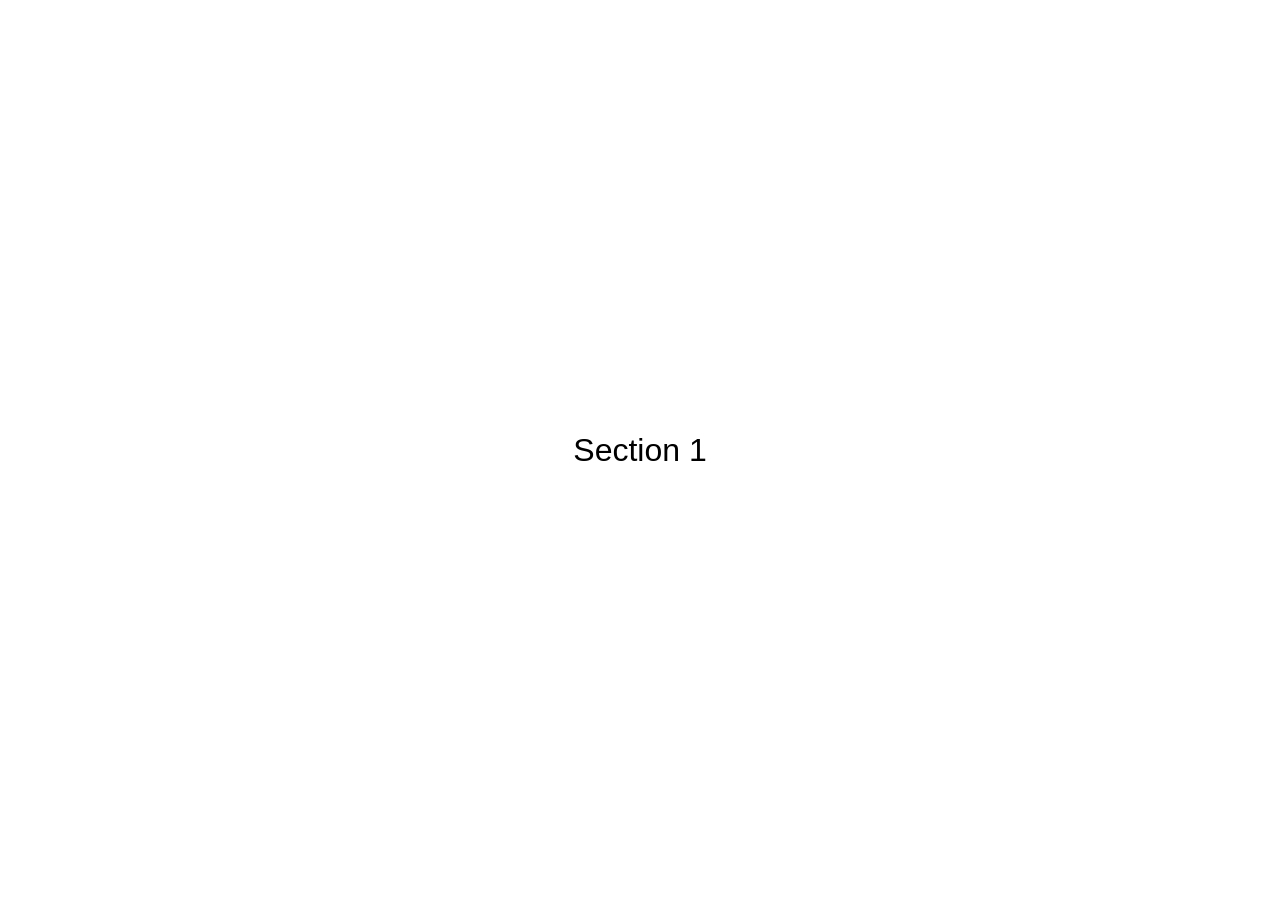
==== index.html @ 5cad7c81 "Add files via upload" ====
<!DOCTYPE html>
<html lang="en">
<head>
  <meta charset="UTF-8">
  <meta name="viewport" content="width=device-width, initial-scale=1.0">
  <title>Scroll Snap Demo</title>
  <link rel="stylesheet" href="css/index.css">
</head>
<body>

  <main class="container">
    <div class="section">Section 1</div>
    <div class="section">Section 2</div>
    <div class="section">Section 3</div>
    <div class="section">Section 4</div>
    <div class="section">Section 5</div>
  </main>

</body>
</html>
---- css/index.css ----
* {
  margin: 0;
  padding: 0;
  box-sizing: border-box;
}

html, body {
  height: 100%;
  overflow: hidden;
}

.container {
  height: 100vh;
  overflow-y: scroll;
  scroll-snap-type: y mandatory;
  scroll-behavior: smooth;
}

.section {
  height: 100vh;
  width: 100vw;
  scroll-snap-align: start;
  scroll-snap-stop: always;
  display: flex;
  align-items: center;
  justify-content: center;
  font-size: 2rem;
  font-family: sans-serif;
}
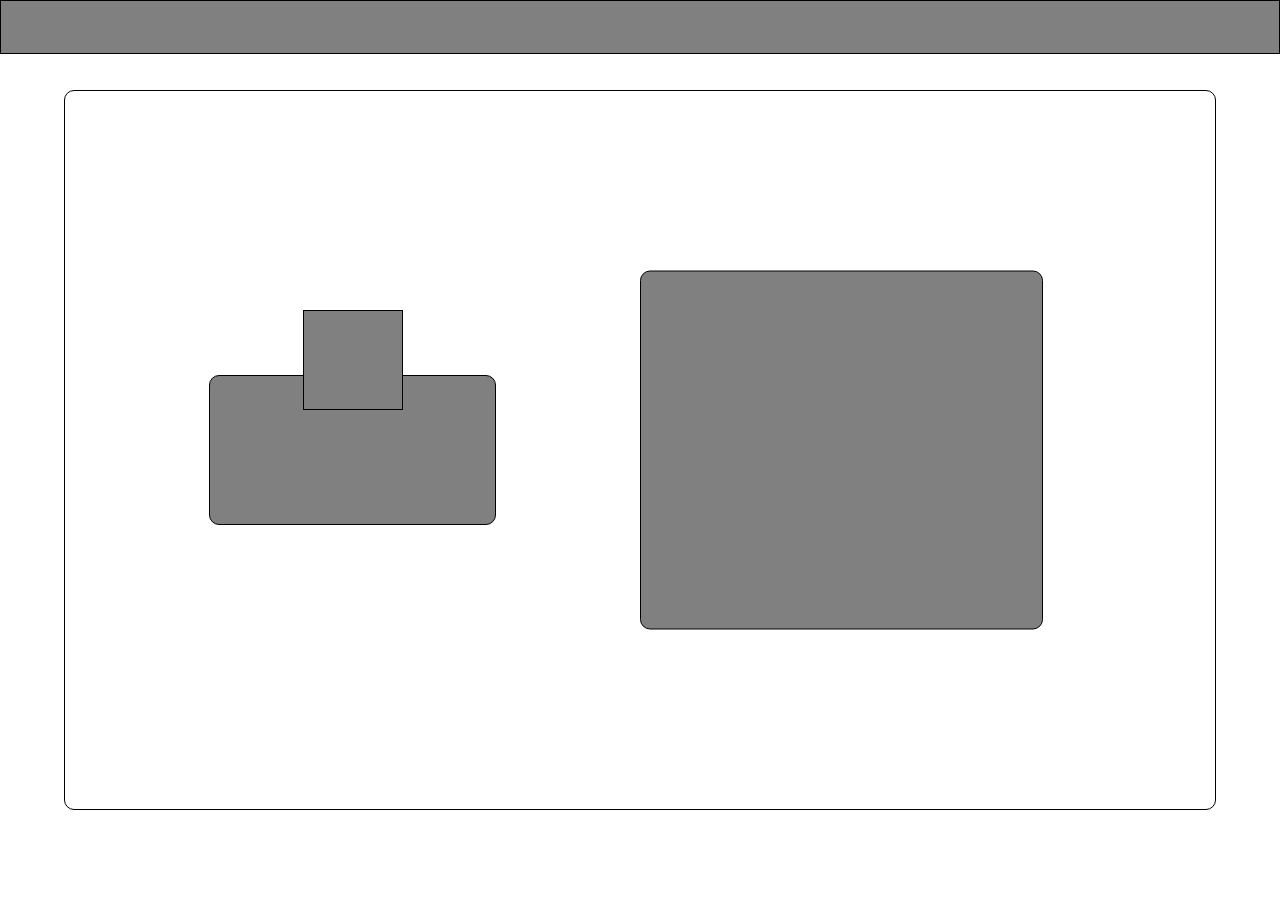
==== commit ceb1e545: "ADDED WIREFRAMING" ====
--- a/index.html
+++ b/index.html
@@ -5,15 +5,154 @@
   <meta name="viewport" content="width=device-width, initial-scale=1.0">
   <title>Scroll Snap Demo</title>
   <link rel="stylesheet" href="css/index.css">
+  <link rel="stylesheet" href="css/playground.css">
 </head>
 <body>
 
+  <!-- header -->
+  <div class="header"></div>
+
   <main class="container">
-    <div class="section">Section 1</div>
-    <div class="section">Section 2</div>
-    <div class="section">Section 3</div>
-    <div class="section">Section 4</div>
-    <div class="section">Section 5</div>
+
+    <!-- section 1 - the game -->
+    <div class="section">
+      <div class="section-child">
+      <div class="section-grid-half">  
+        <div class="section1-left">
+          <div class="game-title"></div>
+          <div class="game-icon"></div>
+        </div>
+
+        <div class="section1-right">
+          <div class="game-textarea"></div>
+          
+
+        </div>
+
+      </div>
+      </div>
+    </div>
+
+    <!-- section 2 - trailer -->
+    <div class="section">
+      <div class="section-child">
+      <div class="section-grid-whole">
+        
+          <div class="section2-title"></div>
+
+          <div class="trailer-vid"></div>
+          
+
+      </div>
+      </div>
+    </div>
+
+    <!-- section 3 -  --> 
+    <!-- CLEAR THE HORDE -->
+    <!-- MEDIA OF ENEMIES  -->
+    <!-- SMASH< DASH, ATTACK,  -->
+    <div class="section">
+      <div class="section-child">
+        <div class="section-grid-half">
+
+          <div class="section3-left">
+              <div class="section3-title"></div>
+              <div class="section3-media"></div>
+          </div>
+
+          <div class="section3-right">
+              <div class="container-buttons">
+                  <div class="buttons"></div>
+                  <div class="buttons"></div>
+                  <div class="buttons"></div>
+                  <div class="buttons"></div>
+                  <div class="buttons"></div>
+              </div>
+          </div>
+
+        </div>
+      </div>
+    </div>
+
+    <!-- FORGE YOUR BUILD -->
+    <!-- MEDIA OF UPGRADES, and menu upgrade -->
+    <div class="section">
+      <div class="section-child">
+        <div class="section-grid-half">
+
+          <div class="section4-left">
+
+            <div class="section3-title"></div>
+              <div class="section3-media"></div>
+
+          </div>
+
+          <div class="section4-right">
+          
+              <div class="container-buttons">
+                  <div class="buttons"></div>
+                  <div class="buttons"></div>
+                  <div class="buttons"></div>
+              </div>
+          
+          </div>
+
+        </div>
+      </div>
+
+    </div>
+
+    <!-- BEAT UP THE BOSS -->
+    <!-- MEDIA OF BOSS INTRODUCITON -->
+    <div class="section">
+      <div class="section-child">
+        <div class="section-grid-half">
+
+          <div class="section5-left">
+
+            <div class="section3-title"></div>
+            <div class="section3-media"></div>
+
+          </div>
+
+          
+
+          <div class="section5-right">
+            <div class="container-buttons">
+                  <div class="buttons"></div>
+                  <div class="buttons"></div>
+                  <div class="buttons"></div>
+            </div>
+          </div>
+
+        </div>
+      </div>
+    </div>
+
+    <!-- section 4 - MINIGAME -->
+    <div class="section">
+      <div class="section-child">
+        <div class="minigame-container">
+          <div class="minigame">
+          <!-- ATTACKS -->
+
+          <!-- START BUTTON -->
+          </div>
+        </div>
+      </div>
+    </div>
+
+    <!-- footer sect -->
+    <div class="section">
+      <div class="section-child">
+        <div class="footer-parent">
+          <div class="footer-middle"></div>
+
+
+        </div>
+
+      </div>
+    </div>
   </main>
 
 </body>
--- a/css/playground.css
+++ b/css/playground.css
@@ -0,0 +1,311 @@
+
+
+/* t abbrev */
+.t-round{
+    border-radius: 100%;
+
+    position: relative;
+    top: 80%;
+    left: 50%;
+
+    width: 10%;
+    height: 10%;
+    background-color: rgb(69, 107, 140);
+
+    grid-column-start: 1;
+}
+
+.section-child{
+    width: 90%;
+    height: 80%;
+
+    
+    border: 1px solid black;
+    border-radius: 10px;
+
+}
+
+.section-grid-half{
+    height: 100%;
+    width: 100%;
+    display: grid;
+    grid-template-columns: repeat(2, 1fr);
+}
+
+.section-grid-whole{
+    height: 100%;
+    width: 100%;
+
+    overflow: hidden;
+
+    display: grid;
+    grid-template-rows: 100px auto;
+    
+}
+
+.header{
+    position: fixed;
+    top: 0;
+    z-index: 10;
+
+    height: 6vh;
+    width: 100%;
+    
+    background-color: gray;
+    border: 1px solid black;
+    border-radius: 0px;
+}
+
+.section1-left{
+    grid-column-start: 1;
+
+    display: grid;
+    grid-template-rows: 1fr repeat(2,2fr) 1fr;
+    grid-template-columns: 1fr repeat(1,2fr) 1fr;
+}
+
+.game-icon{
+    position: relative;
+    z-index: 5;
+
+    width: 100px;
+    height: 100px;
+    background-color: gray;
+    border: 1px solid black;
+
+    justify-self: center;
+    align-self: center;
+
+    transform: translateY(30%);
+
+    /* S: R / C. E: R, C*/
+    grid-area: 2 / 2 / 3 / 3;
+}
+
+.game-title{
+    position: relative;
+
+    width: 100%;
+    height: 150px;
+
+    background-color: gray;
+    border: 1px solid black;
+    border-radius: 10px;
+
+    align-self: center;
+    justify-self: center;
+
+    transform: translateY();
+
+    /* S: R / C. E: R, C*/
+    grid-area: 2 / 2 / 4 / 3;
+}
+
+.section1-right{
+    grid-column-start: 2;
+
+
+}
+
+.game-textarea{
+
+    /* ALIGN CENTER NOT WORKING */
+    position: relative;
+
+    width: 70%;
+    height: 50%;
+
+    background-color: gray;
+    border: 1px solid black;
+    border-radius: 10px;
+
+    justify-self: center;
+    align-self: center;
+
+    transform: translateY(50%);
+}
+
+/* sect 2 */
+.section2-title{
+    position: relative;
+    top: 10%;
+    left: 1%;
+
+    width: 200px;
+    height: 80px;
+
+    background-color: gray;
+    border: 1px solid black;
+    border-radius: 10px;
+
+    grid-row-start: 1;
+}
+
+.trailer-vid{
+    position: relative;
+
+    width: 640px;
+    height: 360px;
+
+    background-color: gray;
+    border: 1px solid black;
+    border-radius: 10px;
+    transform: translateY(-10%);
+
+    justify-self: center;
+    align-self: center;
+
+    grid-row-start: 2;
+
+    /* 
+    1280×720
+    640×360
+    */
+}
+
+/* SECTION 3 */
+.section3-left{
+    grid-column-start: 1;
+
+    display: grid;
+    grid-template-rows: 100px auto;
+}
+
+.section3-title{
+    position: relative;
+    top: 10%;
+    left: 1%;
+
+    width: 200px;
+    height: 80px;
+
+    background-color: gray;
+    border: 1px solid black;
+    border-radius: 10px;
+
+    grid-row-start: 1;
+}
+
+.section3-media{
+    position: relative;
+
+    width: 70%;
+    height: 70%;
+
+    background-color: gray;
+    border: 1px solid black;
+    border-radius: 10px;
+
+    justify-self: center;
+    align-self: center;
+
+    grid-row-start: 2;
+
+}
+
+.section3-right{
+    grid-column-start: 2;
+
+    justify-content: center;
+    align-content: center;
+
+}
+
+.container-buttons{
+    width: 80%;
+    height: 80%;
+
+    /* background-color: gray; */
+    border: 1px solid black;
+    border-radius: 10px;
+
+    justify-self: center;
+    align-self: center;
+
+    display: flex;
+    
+    flex-direction: column;
+    justify-content: space-around;
+    align-items: center;
+    
+    
+    
+}
+
+.buttons{
+    width: 90%;
+    height: 15%;
+
+    background-color: gray;
+    border: 1px solid black;
+    border-radius: 10px;
+}
+
+.section4-left{
+    grid-column-start: 1;
+
+
+    display: grid;
+    grid-template-rows: 100px auto;
+
+}
+
+.section4-right{
+
+    grid-column-start: 2;
+
+    justify-content: center;
+    align-content: center;
+
+}
+
+.section5-left{
+    grid-column-start: 1;
+
+
+    display: grid;
+    grid-template-rows: 100px auto;
+}
+
+.section5-right{
+
+    grid-column-start: 2;
+
+    justify-content: center;
+    align-content: center;
+
+}
+.minigame-container{
+    width: 100%;
+    height: 100%;
+
+    display: flex;
+    justify-content: center;
+    align-items: center;
+}
+.minigame{
+    width: 70%;
+    height: 70%;
+
+    background-color: gray;
+    border: 1px solid black;
+    border-radius: 10px;
+
+}
+.footer-parent{
+    width: 100%;
+    height: 100%;
+
+    display: grid;
+    grid-template-rows: repeat(3, 1fr);
+}
+
+.footer-middle{
+    width: 100%;
+
+    background-color: gray;
+    border: 1px solid black;
+    border-radius: 10px;
+
+    grid-row-start: 2;
+}
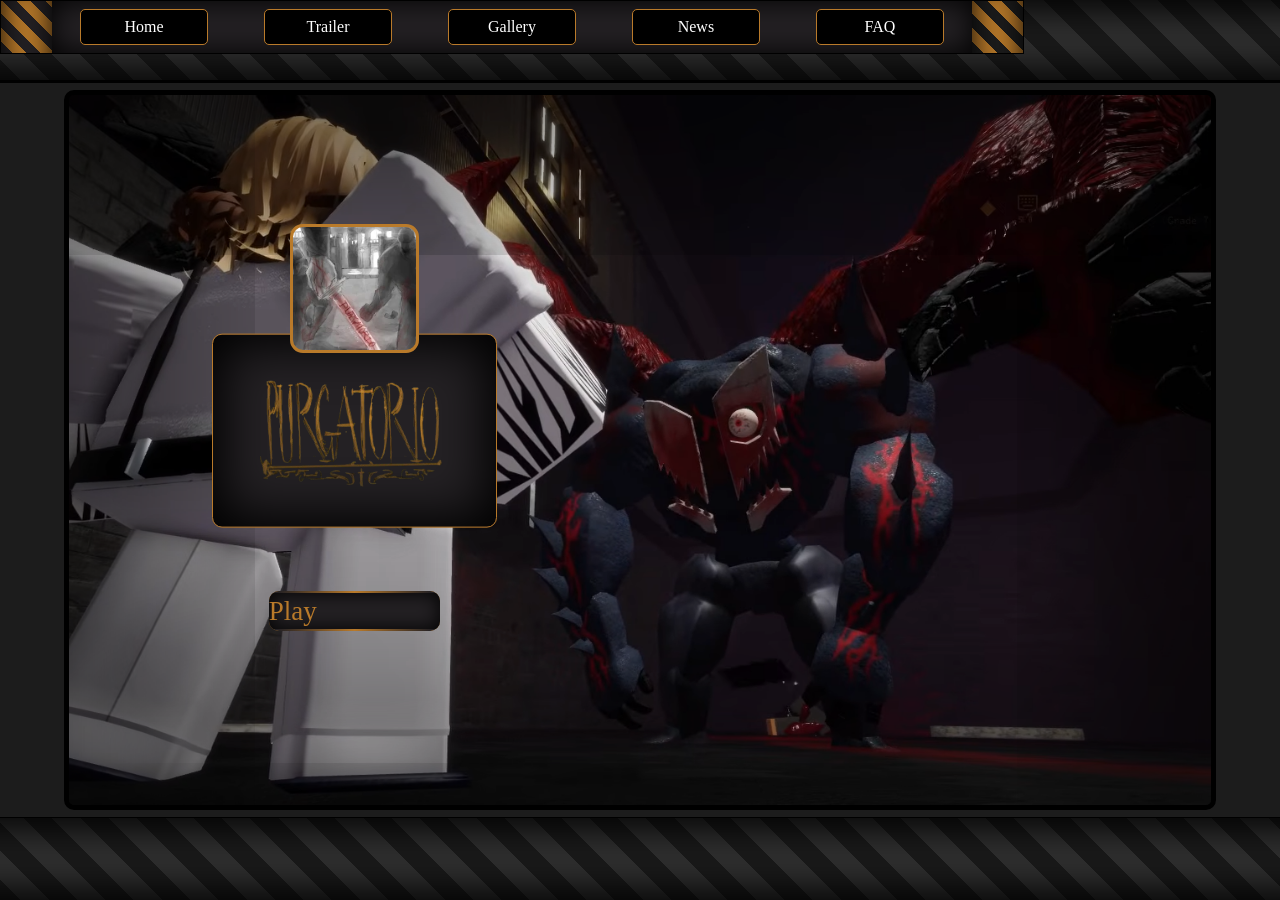
==== commit c230d2fd: "update links" ====
--- a/index.html
+++ b/index.html
@@ -1,159 +1,144 @@
-<!DOCTYPE html>
+<!doctype html>
 <html lang="en">
-<head>
-  <meta charset="UTF-8">
-  <meta name="viewport" content="width=device-width, initial-scale=1.0">
-  <title>Scroll Snap Demo</title>
-  <link rel="stylesheet" href="css/index.css">
-  <link rel="stylesheet" href="css/playground.css">
-</head>
-<body>
+  <head>
+    <meta charset="UTF-8" />
+    <meta name="viewport" content="width=device-width, initial-scale=1.0" />
+    <title>Document</title>
+    <link rel="stylesheet" href="css/index.css" />
+    <link rel="stylesheet" href="css/grid.css" />
+    <link rel="stylesheet" href="css/grid2.css" />
+    <link rel="stylesheet" href="css/grid3.css" />
+    <link rel="stylesheet" href="css/headhead.css" />
+    <link rel="stylesheet" href="css/border-front.css" />
+  </head>
+  <body>
+    <!-- <div class="border-front-left"></div>
+    <div class="border-front-right"></div> -->
+    <div class="border-front-top"></div>
+    <div class="border-front-bot"></div>
 
-  <!-- header -->
-  <div class="header"></div>
-
-  <main class="container">
-
-    <!-- section 1 - the game -->
-    <div class="section">
-      <div class="section-child">
-      <div class="section-grid-half">  
-        <div class="section1-left">
-          <div class="game-title"></div>
-          <div class="game-icon"></div>
-        </div>
-
-        <div class="section1-right">
-          <div class="game-textarea"></div>
-          
-
-        </div>
-
-      </div>
+    <div class="header">
+      <div class="side-warning"></div>
+      <div class="side-warning2"></div>
+      <div class="header-middle">
+        <a class="header-nav" href="index2.html">Home</a>
+        <a class="header-nav" href="trailer.html">Trailer</a>
+        <a class="header-nav" href="">Gallery</a>
+        <a class="header-nav" href="news.html">News</a>
+        <a class="header-nav" href="faq.html">FAQ</a>
       </div>
     </div>
 
-    <!-- section 2 - trailer -->
-    <div class="section">
-      <div class="section-child">
-      <div class="section-grid-whole">
-        
-          <div class="section2-title"></div>
+    <main class="container">
+      <!-- section 1 - the game -->
+      <div class="section">
+        <div class="crop img1 inner-section">
+          <!-- HALF 1 -->
+          <div class="half grid-hero">
+            <div class="game-icon"></div>
+            <div class="game-title"><div class="game-title-img"></div></div>
 
-          <div class="trailer-vid"></div>
-          
-
-      </div>
-      </div>
-    </div>
-
-    <!-- section 3 -  --> 
-    <!-- CLEAR THE HORDE -->
-    <!-- MEDIA OF ENEMIES  -->
-    <!-- SMASH< DASH, ATTACK,  -->
-    <div class="section">
-      <div class="section-child">
-        <div class="section-grid-half">
-
-          <div class="section3-left">
-              <div class="section3-title"></div>
-              <div class="section3-media"></div>
+            <a
+              class="game-enter-base"
+              href="https://www.roblox.com/games/83253022812373/PURGATORIO"
+              target="_blank"
+            >
+              <div class="blur-gradient"></div>
+              <div class="paint-over">
+                <p>Play</p>
+              </div>
+              <div class="blur-gradient"></div>
+            </a>
           </div>
 
-          <div class="section3-right">
-              <div class="container-buttons">
-                  <div class="buttons"></div>
-                  <div class="buttons"></div>
-                  <div class="buttons"></div>
-                  <div class="buttons"></div>
-                  <div class="buttons"></div>
-              </div>
-          </div>
+          <!-- HALF 1 -->
+          <!-- <div class="half grid-hero2">
+            <div class="description-base">
+                
+                <div class="blur-gradient-white"></div>
+                <div class="description">
+                    <p>Purgatorio is an action RPG on Roblox, which takes inspiration from Project Moon and their games. The games focus is mainly on PvE with a strong emphasis on co-op, though working solo is possible. You will fulfill your duties as a "Fixer" either alone or with a group, though working jobs takes time. And when enough time passes your office will be forced to pay their taxes. Failing to pay said taxes will result in dire consequences.</p>
+                </div>
+                <div class="blur-gradient-white"></div>
+                </div>
 
-        </div>
-      </div>
-    </div>
-
-    <!-- FORGE YOUR BUILD -->
-    <!-- MEDIA OF UPGRADES, and menu upgrade -->
-    <div class="section">
-      <div class="section-child">
-        <div class="section-grid-half">
-
-          <div class="section4-left">
-
-            <div class="section3-title"></div>
-              <div class="section3-media"></div>
-
-          </div>
-
-          <div class="section4-right">
-          
-              <div class="container-buttons">
-                  <div class="buttons"></div>
-                  <div class="buttons"></div>
-                  <div class="buttons"></div>
-              </div>
-          
-          </div>
-
+        </div> -->
         </div>
       </div>
 
-    </div>
+      <!-- section 2 - gameplay -->
+      <div class="section">
+        <div class="crop img2 inner-section">
+          <!-- USE JS SCRIPT -->
+          <div class="half grid-gameplay">
+            <div class="motif-grid-1">
+              <div class="motif-chain"></div>
+            </div>
 
-    <!-- BEAT UP THE BOSS -->
-    <!-- MEDIA OF BOSS INTRODUCITON -->
-    <div class="section">
-      <div class="section-child">
-        <div class="section-grid-half">
+            <div class="page-name-grid">
+              <!-- <div class="warning-sign"></div> -->
+              <div class="page-text"><p>Gameplay</p></div>
+              <div class="line"></div>
+            </div>
 
-          <div class="section5-left">
+            <div class="button-left"></div>
 
-            <div class="section3-title"></div>
-            <div class="section3-media"></div>
+            <div class="Main-topic"><p>START AN OFFICE</p></div>
 
-          </div>
-
-          
-
-          <div class="section5-right">
-            <div class="container-buttons">
-                  <div class="buttons"></div>
-                  <div class="buttons"></div>
-                  <div class="buttons"></div>
+            <div class="gameplay-video-container">
+              <div class="video-inner">
+                <video autoplay muted src="img/py-La-office.mp4"></video>
+                <video src=""></video>
+                <video src=""></video>
+              </div>
             </div>
           </div>
 
-        </div>
-      </div>
-    </div>
+          <!-- OTHER HALF -->
+          <div class="half grid-gameplay-2">
+            <div class="gameplay-image">
+              <div class="gameplay-image-inner"></div>
+            </div>
 
-    <!-- section 4 - MINIGAME -->
-    <div class="section">
-      <div class="section-child">
-        <div class="minigame-container">
-          <div class="minigame">
-          <!-- ATTACKS -->
+            <div class="gameplay-text">
+              <p>and rise the ranks through commissions</p>
+            </div>
 
-          <!-- START BUTTON -->
+            <div class="motif-grid-2">
+              <div class="motif-chain-2"></div>
+            </div>
+
+            <div class="button-right"></div>
           </div>
         </div>
       </div>
-    </div>
 
-    <!-- footer sect -->
-    <div class="section">
-      <div class="section-child">
-        <div class="footer-parent">
-          <div class="footer-middle"></div>
+      <!-- section 3 -  -->
+      <!-- CLEAR THE HORDE -->
 
+      <div class="section">
+        <div class="img3 inner-section">
+          <!-- USE JS SCRIPT -->
+          <div class="whole grid-world">
+            <div class="page-name-grid2">
+              <!-- <div class="warning-sign"></div> -->
+              <div class="page-text2"><p>Augment</p></div>
+              <div class="line2"></div>
+            </div>
+            <div class="splice-container">
+              <div class="splice1 default"></div>
+              <div class="splice2 default"></div>
+              <div class="splice3 default"></div>
+              <div class="splice1-text"><p>STORE</p></div>
+              <div class="splice2-text"><p>SKILL</p></div>
+              <div class="splice3-text"><p>MERCS</p></div>
+            </div>
+          </div>
+        </div>
+      </div>
 
-        </div>
-
-      </div>
-    </div>
-  </main>
-
-</body>
-</html>+      <!-- footer sect -->
+      <div class="section"></div>
+    </main>
+  </body>
+</html>
--- a/css/index.css
+++ b/css/index.css
@@ -3,6 +3,7 @@
   padding: 0;
   box-sizing: border-box;
 }
+
 
 html, body {
   height: 100%;
@@ -17,6 +18,8 @@
 }
 
 .section {
+  margin-top: 0;
+  margin-bottom: 0;
   height: 100vh;
   width: 100vw;
   scroll-snap-align: start;
@@ -26,4 +29,7 @@
   justify-content: center;
   font-size: 2rem;
   font-family: sans-serif;
-}+}
+
+
+html, body, .your-scroll-container { overflow-anchor: none; }
--- a/css/grid.css
+++ b/css/grid.css
@@ -0,0 +1,337 @@
+:root {
+  --color1: #b97a2a;
+  --purple: #242124;
+  --grey1: #1c1c1c;
+  --grey2: #323232;
+  --black: #000000;
+  --white: #ffffff;
+  --accent-red: #2b0000;
+  /* translate */
+  /* l
+    r
+    u
+    s */
+  --tr-left: 100%;
+  --tr-right: 100%;
+  --tr-up: 100%;
+  --tr-down: 100%;
+}
+
+.crop {
+  overflow: hidden;
+}
+
+body {
+  margin: 0;
+  background-color: var(--grey1);
+
+  /* background: repeating-linear-gradient(
+    45deg,
+    var(--grey1),
+    var(--grey1) 10px,
+    var(--grey2) 10px,
+    var(--grey2) 20px
+); */
+}
+
+* {
+  transition-duration: 1s;
+}
+.inner-section {
+  display: flex;
+
+  width: 90%;
+  height: 80%;
+
+  border: 5px solid var(--black);
+  border-radius: 10px;
+
+  display: g;
+  box-shadow: 0px 0px 500px 30px var(--black) inset;
+}
+
+.half {
+  height: 100%;
+  width: 50%;
+}
+
+/* SECTION 1 */
+
+.grid-hero {
+  display: grid;
+  grid-template-rows: 1fr [iconn] 1fr [tittle] 1.5fr [Enter] 1fr 1fr;
+}
+
+.game-icon {
+  position: relative;
+  z-index: 2;
+  justify-self: center;
+
+  grid-row-start: iconn;
+  aspect-ratio: 1/1;
+  max-height: fit-content;
+
+  background-image: url("../img/Purgatorio-Wiki-Icon.webp");
+  background-size: cover;
+  background-repeat: no-repeat;
+  background-position: center;
+
+  border: 3px solid var(--color1);
+  border-radius: 10%;
+}
+
+.game-title {
+  position: relative;
+  z-index: 1;
+  justify-self: center;
+
+  grid-row: tittle;
+
+  width: 50%;
+  height: 100%;
+  background-color: var(--purple);
+  border-radius: 10px;
+  border: 1px solid var(--color1);
+
+  box-shadow: 0px -0px 50px 10px var(--black) inset;
+
+  transform: translateY(-10%);
+
+  align-content: center;
+}
+
+.game-title > p {
+  color: var(--color1);
+  justify-self: center;
+}
+
+.game-title-img {
+  width: 100%;
+  height: 100%;
+  background-size: 25vh;
+  background-image: url(../img/py-title-removebg-preview.png);
+
+  background-position: center;
+  background-repeat: no-repeat;
+}
+
+.game-title-img > img {
+}
+
+/* warning base */
+.game-enter-base {
+  text-decoration: none;
+  position: relative;
+  z-index: 1;
+  justify-self: center;
+  align-self: center;
+
+  width: 30%;
+  height: 60%;
+  max-height: 40px;
+  background-color: var(--color1);
+  border-radius: 10px;
+
+  grid-row: Enter;
+
+  display: grid;
+  grid-template-rows: 2px 1fr 2px;
+  overflow: hidden;
+
+  transition-duration: 0.3s;
+}
+
+.game-enter-base:hover {
+  height: 70%;
+  max-height: 60px;
+}
+.game-enter-base:hover > .paint-over {
+  background-color: var(--accent-red);
+}
+
+.blur-side {
+  position: relative;
+  z-index: 3;
+  justify-self: center;
+  align-self: center;
+
+  height: 95%;
+  width: 100%;
+
+  background-color: transparent;
+}
+
+.blur-gradient {
+  background-image: linear-gradient(
+    90deg,
+    var(--purple) 5%,
+
+    var(--color1),
+    var(--purple) 95%
+  );
+}
+
+.paint-over {
+  transition-duration: 0.1s;
+  background-color: var(--purple);
+  grid-row: 2 / 2;
+  align-content: center;
+  box-shadow: 0px -0px 20px 0px var(--black) inset;
+}
+
+.paint-over > p {
+  font-size: 3vh;
+  justify-self: center;
+  align-self: center;
+  font-family: "Times New Roman", Times, serif;
+  color: var(--color1);
+}
+
+.grid-hero2 {
+  display: grid;
+
+  grid-template-columns: 1fr [c-mid]5fr 1fr;
+  grid-template-rows: 1fr [r-mid]5fr 1fr;
+}
+/* OTHER HALF */
+
+.description-base {
+  grid-row-start: r-mid;
+  grid-column-start: c-mid;
+
+  background-color: var(--grey1);
+  border-radius: 10px;
+  overflow: hidden;
+  box-shadow: 0px -0px 100px 0px var(--black) inset;
+
+  display: grid;
+  grid-template-rows: 2px 1fr 2px;
+}
+
+.description {
+  justify-content: center;
+  align-content: center;
+  padding-left: 0.5em;
+  padding-right: 0.5em;
+}
+
+.description > p {
+  grid-row-start: 2;
+  padding: 1em;
+  font-size: 2.5vh;
+
+  font-family: Georgia, serif;
+  font-style: italic;
+  color: var(--white);
+}
+
+.description-base {
+}
+
+.blur-gradient-white {
+  background-image: linear-gradient(
+    90deg,
+    var(--grey1) 5%,
+
+    var(--white),
+    var(--grey1) 95%
+  );
+}
+
+.paint-over-description {
+}
+
+/* text */
+
+/* IMG */
+
+.unfilter {
+  filter: brightness(-50%);
+}
+
+.img1 {
+  background-image: url(../img/ActionPoint.png);
+  background-position: center;
+  background-size: 100%;
+  background-size: cover;
+}
+
+.img2 {
+  background-image: url(../img/py-office-img-bg.png);
+  background-position: center;
+  background-size: 100%;
+  background-size: cover;
+}
+
+.img3 {
+  background-image: url(../img/BACKGROUNDTEST.png);
+  background-position: center;
+  background-size: 150%;
+  background-size: cover;
+}
+
+.img4 {
+  background-image: url(../img/py-limbo-bg.png);
+  background-position: center;
+  background-size: 100%;
+  background-size: cover;
+}
+
+/* end of images */
+
+/* MISCALANOUS */
+
+/* .shift{
+    transform: translateY(2vh);
+} */
+
+.tg {
+  /* text gradient */
+
+  /* 1. Define the gradient background */
+  background: linear-gradient(0deg, var(--accent-red), var(--color1));
+
+  /* 2. Clip the background to the text characters */
+  background-clip: text;
+  -webkit-background-clip: text;
+  font-weight: bold;
+
+  /* 3. Make the text transparent to show the gradient beneath */
+  color: transparent;
+  -webkit-text-fill-color: transparent;
+
+  /* Optional: Ensures the block wraps tightly around the text */
+}
+
+/* ENd of miscalanos */
+
+/* END OF SECTION 1 */
+
+/* SECTION 2 */
+
+/* end of section 2 */
+
+@media screen and (max-width: 1024px) {
+  .inner-section {
+    display: block;
+  }
+
+  .half {
+    height: 50%;
+    width: 100%;
+  }
+
+  .description > p {
+    font-size: 2vh;
+  }
+
+  .game-title-img {
+    width: 100%;
+    height: 100%;
+    background-size: 16vh;
+    background-image: url(../img/py-title-removebg-preview.png);
+
+    background-position: center;
+    background-repeat: no-repeat;
+  }
+}
--- a/css/grid2.css
+++ b/css/grid2.css
@@ -0,0 +1,269 @@
+:root{
+    :root{
+    --color1: #B97a2a;
+    --purple: #242124;
+    --grey1: #1C1C1C;
+    --grey2: #323232;
+    --black: #000000;
+    --white: #FFFFFF;
+    --accent-red: #2b0000;
+    --transparent: rgb(0,0,0,0.1);
+    /* translate */
+    /* l
+    r
+    u
+    s */
+    --tr-left: 100%;
+    --tr-right: 100%;
+    --tr-up: 100%;
+    --tr-down: 100%;
+
+}
+
+}
+
+.grid-gameplay{
+    overflow: hidden;
+    display: grid;
+    grid-template-rows: repeat(10,10%);
+    grid-template-columns: repeat(10, 10%);
+
+    grid-template-areas: 
+    "Page-text Page-text Page-text . . . . . . ."
+    ". . . . . . . . . ."
+    ". . Main-text Main-text Main-text Main-text Main-text Main-text Main-text ."
+    ". . Main-text Main-text Main-text Main-text Main-text Main-text Main-text ."
+    ". Video Video Video Video Video Video Video Video ."
+    ". Video Video Video Video Video Video Video Video ."
+    ". Video Video Video Video Video Video Video Video ."
+    ". Video Video Video Video Video Video Video Video ."
+    ". . . . . . . . . ."; 
+}
+
+.page-name-grid{
+    grid-area: 1 / 1 / 2 / 4;
+    display: grid;
+    grid-template-rows: 1fr 2px;
+    height: 80%;
+}
+.page-text{
+    position: relative;
+    z-index: 4;
+    align-self: flex-end;
+    height: 80%;
+    transform: translateX(1vw);
+    align-content: end;
+    background-image: linear-gradient(90deg,rgba(0, 0, 0, 1) 50%, rgba(255, 0, 0, 0) 100%);
+}
+
+.page-text > p{
+    font-family: "Times New Roman", Times, serif;
+    color: var(--color1);
+    
+    font-size: 2vw;
+    transform: translateY(0.5vh);
+    text-shadow: 0px 1px 0px #000000,0px 2px 5px #000000,0px 3px 5px #000000;
+    
+}
+
+.line{
+    transform: translateX(1vw);
+    background-image: linear-gradient(90deg,var(--color1) 50%, rgba(255, 0, 0, 0) 100%);
+}
+
+
+.Main-topic{
+    position: relative;
+    z-index: 2;
+    grid-area: 3 / 2 / 5 / 10;
+    margin-left: 10%;
+}
+
+.Main-topic > p{
+    text-shadow: 0 0 5px rgba(255, 255, 255, 0.2),
+               0 0 20px rgb(0, 0, 0),
+               0 0 20px rgba(0, 0, 0, 0.6);
+  color: #ffffff;
+  font-family: Georgia, "Times New Roman", serif;
+  font-size: 3vw;
+  font-weight: 900;
+}
+
+.gameplay-video-container{
+
+    transform: translateX(-1%);
+    grid-area: 5 / 3 / 10 / 10;
+    
+    
+}
+
+.video-inner{
+    border: 2px solid var(--color1);
+    overflow: hidden;
+    position: relative;
+    z-index: 2;
+
+    justify-self: center;
+
+
+    height: 100%;
+    
+    aspect-ratio: 907 / 423;
+}
+
+video {
+        width: calc(101% - 0px);
+        height: auto;
+}
+
+.Motif { grid-area: 1 / 1 / 10 / 6; }
+
+
+.grid-gameplay-2{
+    overflow: hidden;
+    display: grid;
+    grid-template-rows: repeat(10,10%);
+    grid-template-columns: repeat(10, 10%);
+
+    grid-template-areas: 
+    "Page-text Page-text Page-text . . . . . . ."
+    ". . . . . . . . . ."
+    ". . Main-text Main-text Main-text Main-text Main-text Main-text Main-text ."
+    ". . Main-text Main-text Main-text Main-text Main-text Main-text Main-text ."
+    ". Video Video Video Video Video Video Video Video ."
+    ". Video Video Video Video Video Video Video Video ."
+    ". Video Video Video Video Video Video Video Video ."
+    ". Video Video Video Video Video Video Video Video ."
+    ". . . . . . . . . ."; 
+}
+
+.gameplay-image{
+    position: relative;
+    z-index: 2;
+    height: 90%;
+    grid-area: 2 / 2 / 7 / 10;
+    border: 1px ;
+    
+}
+
+.gameplay-image-inner{
+    border: 4px double var(--color1);
+    justify-self: center;
+
+    background-color: #a24da2;
+    height: 100%;
+    
+    aspect-ratio: 16/9;    
+
+    background-image: url(../img/py-sec2-office-img.png);
+    background-size: cover;
+}
+
+.gameplay-text{
+    position: relative;
+    z-index: 2;
+    grid-area: 7 / 2 / 9 / 10; 
+}
+
+.gameplay-text > p{
+    
+   text-shadow: 0 0 10px rgba(0, 0, 0),
+               0 0 20px rgba(0, 0, 0),
+               0 0 25px rgba(0, 0, 0),
+               0 0 30px rgba(0, 0, 0);
+               font-family: ui-monospace, SFMono-Regular, Menlo, Consolas, monospace;
+
+    justify-self: center;
+    align-self: center;
+    font-family: "Times New Roman", Times, serif;
+    color: var(--color1);
+}
+
+/* MOTIF */
+
+.motif-grid-1{
+    grid-area: 1 / 1 / 10 / 6; 
+    
+
+    position: relative;
+    z-index: 1;
+}
+
+.motif-grid-2{
+    grid-area: 1 / 6 / 10 / 11;
+    
+    transform:  translateX(-10%) translateY(100%); 
+    position: relative;
+    z-index: 1;
+}
+
+.motif-chain{
+    
+
+    height: 300%;
+    width: 10%;
+    background-color: var(--color1);
+    transform: rotate(30deg) translateX(-600%) translateY(-50%);
+
+}
+
+.motif-chain-2{
+    
+
+    height: 300%;
+    width: 10%;
+    background-color: var(--color1);
+    transform: rotate(30deg) translateX(-600%) translateY(-50%);
+
+}
+
+
+@media screen and (max-width: 1024px) {
+
+    .page-text > p{
+    transform: translateY(-0vh);
+    
+}
+
+.Main-topic{
+
+    margin-left: 0%;
+}
+
+.gameplay-image{
+    grid-area: 1 / 2 / 7 / 10;
+}
+
+.gameplay-video-container{
+    grid-area: 5 / 2 / 11 / 10;
+    transform: translateY(-5%);
+}
+
+.video-inner{
+    justify-self: start;
+}
+
+.gameplay-image-inner{
+    justify-self: end;  
+}
+
+.motif-chain{
+    
+
+    height: 200%;
+    width: 10%;
+    background-color: var(--color1);
+    transform: rotate(45deg) translateX(-100%) translateY(-40%);
+
+}
+
+.motif-grid-2{
+    grid-area: 1 / 6 / 10 / 11;
+    
+    transform:  translateX(80%) translateY(50%);
+    position: relative;
+    z-index: 1;
+}
+
+
+}
--- a/css/grid3.css
+++ b/css/grid3.css
@@ -0,0 +1,167 @@
+:root{
+
+}
+
+.whole{
+    height: 100%;
+    width: 100%;
+}
+
+.grid-world{
+
+    display: grid;
+    grid-template-columns: 10% 10% 10% 1fr 10%  10% 10%;
+    grid-template-rows: 10% 1fr 10%;
+}
+
+.splice-container{
+
+    grid-area: 2 / 2 / 3 / 7;
+
+    height: 90%;
+    width: 90%;
+    background-color: blueviolet;
+
+    justify-self: center;
+    align-self: center;
+    display: grid;
+    grid-template-columns: repeat(3, 1fr);
+    grid-template-rows: repeat(1,1fr);
+}
+
+.splice1{
+    grid-area: 1 / 1 / 1 / 1;
+    background-color: aqua;
+    border: 1px solid var(--color1);
+
+    background-image: url(../img/shopp.png);
+    background-position: 60%;
+    background-size: cover;
+    
+    
+}
+
+.splice2{
+    grid-area: 1 / 1 / 1 / 1;
+    transform: translateX(100%);
+    background-color: rgb(154, 37, 154);
+    border: 1px solid var(--color1);
+
+    background-image: url(../img/skill.png);
+    background-position: center;
+    background-size: cover;
+
+}
+
+.splice3{
+    grid-area: 1 / 1 / 1 / 1;
+    transform: translateX(200%);
+    background-color: rgb(37, 154, 62);
+    border: 1px solid var(--color1);
+    background-image: url(../img/merc.png);
+    background-position: center;
+    background-size: cover;
+
+}
+
+.splice1-text{
+    grid-area: 1 / 1 / 1 / 1;
+    width: 1vw;
+
+}
+
+.splice1-text > p{
+    margin-left: 5px;
+    word-wrap: break-word;
+
+    text-shadow: 0 0 5px rgba(255, 255, 255, 1),
+                0 0 10px rgba(255, 174, 0, 1),
+                0 0 20px rgba(236, 72, 153, 0.6);
+    color: #ffffff;
+    font-family: Georgia, "Times New Roman", serif;
+
+}
+.splice2-text{
+    grid-area: 1 / 2 / 1 / 2;
+    width: 1vw;
+    transform: translateX(0%);
+}
+.splice2-text > p{
+    margin-left: 5px;
+    word-wrap: break-word;
+
+    text-shadow: 0 0 5px rgba(255, 255, 255, 1),
+                0 0 10px rgba(255, 174, 0, 1),
+                0 0 20px rgba(236, 72, 153, 0.6);
+    color: #ffffff;
+    font-family: Georgia, "Times New Roman", serif;
+
+}
+.splice3-text{
+    grid-area: 1 / 3 / 1 / 3;
+    transform: translateX(0%);
+    width: 1vw;
+}
+.splice3-text > p{
+    margin-left: 5px;
+    word-wrap: break-word;
+
+    text-shadow: 0 0 5px rgba(255, 255, 255, 1),
+                0 0 10px rgba(255, 174, 0, 1),
+                0 0 20px rgba(236, 72, 153, 0.6);
+    color: #ffffff;
+    font-family: Georgia, "Times New Roman", serif;
+}
+
+
+.page-name-grid2{
+    grid-area: 1 / 1 / 2 / 3;
+    height: 80%;
+    width: 90%;
+    display: grid;
+    grid-template-rows: 1fr 2px;
+}
+.page-text2{
+    position: relative;
+    z-index: 4;
+    align-self: flex-end;
+    height: 80%;
+    transform: translateX(1vw);
+    align-content: end;
+    background-image: linear-gradient(90deg,rgba(0, 0, 0, 1) 50%, rgba(255, 0, 0, 0) 100%);
+}
+
+.page-text2 > p{
+    
+    font-family: "Times New Roman", Times, serif;
+    color: var(--color1);
+    
+    font-size: 2vw;
+    transform: translateY(0.5vh);
+    text-shadow: 0px 1px 0px #000000,0px 2px 5px #000000,0px 3px 5px #000000;
+    
+}
+
+.line2{
+    position: relative;
+    z-index: 3;
+    transform: translateX(1vw);
+    background-image: linear-gradient(90deg,var(--color1) 50%, rgba(255, 0, 0, 0) 100%);
+}
+
+@media screen and (max-width: 1024px) {
+.page-name-grid2{
+    grid-area: 1 / 1 / 2 / 3;
+    width: 200%;
+    height: 50%;
+    display: grid;
+    grid-template-rows: 1fr 2px;
+}
+.page-text2 > p{
+    font-family: "Times New Roman", Times, serif;
+    color: var(--color1);
+    
+    font-size: 2vw;
+    transform: translateY(-0.5vh);
+}
+}
--- a/css/headhead.css
+++ b/css/headhead.css
@@ -0,0 +1,111 @@
+
+:root{
+    --color1: #B97a2a;
+    --purple: #242124;
+    --grey1: #1C1C1C;
+    --grey2: #323232;
+    --black: #000000;
+    --white: #FFFFFF;
+    --accent-red: #2b0000;
+    /* translate */
+    /* l
+    r
+    u
+    s */
+    --tr-left: 100%;
+    --tr-right: 100%;
+    --tr-up: 100%;
+    --tr-down: 100%;
+
+}
+
+*{
+    
+}
+.header{
+    transition-duration: 1s;
+    overflow: hidden;
+    position: fixed;
+    top: 0;
+    z-index: 10;
+
+    height: 6vh;
+    width: 80%;
+    justify-self: center;
+    
+    background-color: gray;
+    border: 1px solid black;
+    border-radius: 0px;
+
+    display: grid;
+    grid-template-columns: 5% 1fr 5%;
+}
+
+.side-warning{
+    grid-area: 1 / 1 / 1 / 1;
+    background: repeating-linear-gradient( 
+    45deg,
+    var(--purple),
+    var(--purple) 10px,
+    var(--color1) 10px,
+    var(--color1) 20px
+);
+    transform: translateY(-20%);
+    height: 200%;
+    box-shadow: 0 0 30px 0 var(--black) inset;
+}
+
+.side-warning2{
+    grid-area: 1 / 3 / 1 / 3;
+    background: repeating-linear-gradient(
+    45deg,
+    var(--grey1),
+    var(--grey1) 10px,
+    var(--color1) 10px,
+    var(--color1) 20px
+);
+transform: translateY(-20%);
+    height: 200%;
+    box-shadow: 0 0 30px 0 var(--black) inset;
+
+
+}
+.header-middle{
+    grid-area: 1 / 2 / 1 / 3;
+    background-color: var(--purple);
+    box-shadow: 0 0 30px 0 var(--black) inset;
+
+    display: flex;
+    justify-content: space-around;
+    align-content: center;
+}
+
+/* AHAHHA */
+.header-nav{
+    transition-duration: 0.5s;
+
+    text-decoration: none;
+    align-self: center;
+    display: flex;
+    align-content: center;
+    align-items: center;
+    justify-content: center;
+    width: 10vw;
+    background-color: var(--accent-red);
+    height: 70%;
+
+    color: var(--white);
+
+    background-color: var(--black);
+    border-radius: 5px;
+    border: 1px solid var(--color1);
+
+
+}
+
+.header-nav:hover{
+    transition-duration: 0.1s;
+
+        box-shadow: 0px 0px 10px 0px var(--color1);
+        text-shadow: 0 0 10px var(--white), 0 0 20px var(--white) ;
+}
--- a/css/border-front.css
+++ b/css/border-front.css
@@ -0,0 +1,96 @@
+:root{
+    --color1: #B97a2a;
+    --purple: #242124;
+    --grey1: #1C1C1C;
+    --grey2: #323232;
+    --black: #000000;
+    --white: #FFFFFF;
+    --accent-red: #2b0000;
+
+}
+
+.border-front-left{
+    position: fixed;
+    z-index: 5;
+    width: 5vw;
+    height: 100vh;
+    left: 0;
+
+    /* border: 1px solid var(--color1); */
+
+    background: repeating-linear-gradient(
+    45deg,
+    var(--grey1),
+    var(--grey1) 10px,
+    var(--grey2) 10px,
+    var(--grey2) 20px
+);
+}
+
+.border-front-right{
+    position: fixed;
+    z-index: 5;
+    width: 5vw;
+    height: 100vh;
+    right: 0;
+
+    /* border: 1px solid var(--color1); */
+
+    background: repeating-linear-gradient(
+    45deg,
+    var(--grey1),
+    var(--grey1) 10px,
+    var(--grey2) 10px,
+    var(--grey2) 20px
+);
+
+}
+
+.border-front-top{
+    position: fixed;
+    z-index: 5;
+    width: 200vw;
+    height: calc(8.9vh + 3px);
+    top: 0;
+    transform: translateX(-5vw);
+
+    /* border: 1px solid var(--color1); */
+    border-bottom: 3px solid var(--black);
+    box-shadow: 0px -0px 40px 10px var(--black) inset;
+
+
+    background: repeating-linear-gradient(
+    45deg,
+    var(--grey1),
+    var(--grey1) 20px,
+    var(--grey2) 20px,
+    var(--grey2) 40px
+);
+
+
+
+}
+
+
+.border-front-bot{
+    position: fixed;
+    z-index: 5;
+    width: 200vw;
+    height: calc(8.9vh + 3px);
+    bottom: 0;
+    transform: translateX(-5vw);
+
+    /* border: 1px solid var(--color1); */
+    border-top: 1px solid var(--black);
+    box-shadow: 0px -0px 40px 10px var(--black) inset;
+
+
+    background: repeating-linear-gradient(
+    45deg,
+    var(--grey1),
+    var(--grey1) 20px,
+    var(--grey2) 20px,
+    var(--grey2) 40px
+);
+
+}
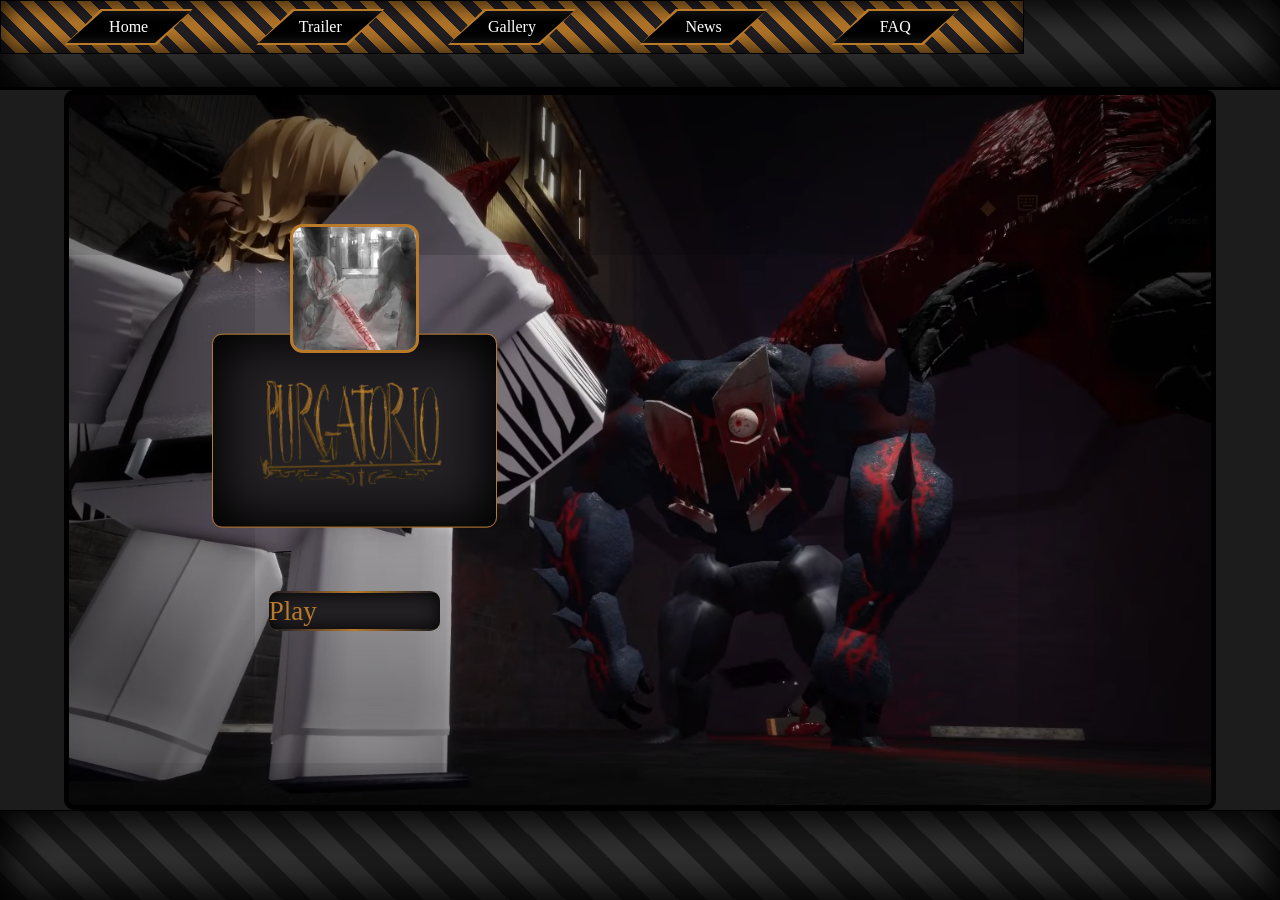
==== commit 86b2a6ef: "ADDED SO MUCH SHIT" ====
--- a/index.html
+++ b/index.html
@@ -3,27 +3,36 @@
   <head>
     <meta charset="UTF-8" />
     <meta name="viewport" content="width=device-width, initial-scale=1.0" />
-    <title>Document</title>
+    <title>Purgatorio</title>
     <link rel="stylesheet" href="css/index.css" />
     <link rel="stylesheet" href="css/grid.css" />
     <link rel="stylesheet" href="css/grid2.css" />
     <link rel="stylesheet" href="css/grid3.css" />
     <link rel="stylesheet" href="css/headhead.css" />
     <link rel="stylesheet" href="css/border-front.css" />
+        <link rel="stylesheet" href="css/reveal.css" />
   </head>
   <body>
     <!-- <div class="border-front-left"></div>
-    <div class="border-front-right"></div> -->
-    <div class="border-front-top"></div>
-    <div class="border-front-bot"></div>
+        <div class="border-front-right"></div> -->
+    <div class="parent-border parent-border-top">
+  <div class="border-fill"></div>
+  <div class="border-head"></div>
+</div>
+<div class="parent-border parent-border-bot">
+  <div class="border-head"></div>
+  <div class="border-fill"></div>
+</div>
+
+<div class="footer-line"></div>
 
     <div class="header">
       <div class="side-warning"></div>
       <div class="side-warning2"></div>
       <div class="header-middle">
-        <a class="header-nav" href="index2.html">Home</a>
+        <a class="header-nav" href="index.html">Home</a>
         <a class="header-nav" href="trailer.html">Trailer</a>
-        <a class="header-nav" href="">Gallery</a>
+        <a class="header-nav" href="gallery.html">Gallery</a>
         <a class="header-nav" href="news.html">News</a>
         <a class="header-nav" href="faq.html">FAQ</a>
       </div>
@@ -53,24 +62,32 @@
 
           <!-- HALF 1 -->
           <!-- <div class="half grid-hero2">
-            <div class="description-base">
-                
-                <div class="blur-gradient-white"></div>
-                <div class="description">
-                    <p>Purgatorio is an action RPG on Roblox, which takes inspiration from Project Moon and their games. The games focus is mainly on PvE with a strong emphasis on co-op, though working solo is possible. You will fulfill your duties as a "Fixer" either alone or with a group, though working jobs takes time. And when enough time passes your office will be forced to pay their taxes. Failing to pay said taxes will result in dire consequences.</p>
-                </div>
-                <div class="blur-gradient-white"></div>
-                </div>
-
-        </div> -->
+                <div class="description-base">
+                    
+                    <div class="blur-gradient-white"></div>
+                    <div class="description">
+                        <p>Purgatorio is an action RPG on Roblox, which takes inspiration from Project Moon and their games. The games focus is mainly on PvE with a strong emphasis on co-op, though working solo is possible. You will fulfill your duties as a "Fixer" either alone or with a group, though working jobs takes time. And when enough time passes your office will be forced to pay their taxes. Failing to pay said taxes will result in dire consequences.</p>
+                    </div>
+                    <div class="blur-gradient-white"></div>
+                    </div>
+
+            </div> -->
         </div>
       </div>
 
       <!-- section 2 - gameplay -->
       <div class="section">
         <div class="crop img2 inner-section">
+
+          <button class="vid-btn vid-btn-left" type="button" aria-label="Previous" id="left-btn"></button>
+          <button class="vid-btn vid-btn-right" type="button" aria-label="Next" id="right-btn"></button>
+
           <!-- USE JS SCRIPT -->
+
+
+
           <div class="half grid-gameplay">
+
             <div class="motif-grid-1">
               <div class="motif-chain"></div>
             </div>
@@ -81,35 +98,43 @@
               <div class="line"></div>
             </div>
 
-            <div class="button-left"></div>
-
-            <div class="Main-topic"><p>START AN OFFICE</p></div>
+            <div class="Main-topic" id="p-main-topic">
+              <p id="destination-title">START AN OFFICE</p>
+            </div>
 
             <div class="gameplay-video-container">
               <div class="video-inner">
-                <video autoplay muted src="img/py-La-office.mp4"></video>
-                <video src=""></video>
-                <video src=""></video>
-              </div>
-            </div>
+                <div class="media-cover"></div>
+                <video loop autoplay muted src="img/py-La-office.mp4" id="vid1"></video>
+                <video loop autoplay muted src="img/comm-vid.mp4" id="vid2" hidden></video>
+                <video loop muted autoplay src="img/Screen Recording 2026-11-23 232222 (1).mp4" id="vid3" hidden ></video>
+              </div>
+            </div>
+
+            
           </div>
 
           <!-- OTHER HALF -->
           <div class="half grid-gameplay-2">
             <div class="gameplay-image">
-              <div class="gameplay-image-inner"></div>
-            </div>
-
-            <div class="gameplay-text">
-              <p>and rise the ranks through commissions</p>
+              <div class="gameplay-image-inner gameplay-image-img1">
+                <div class="media-cover"></div>
+              </div>
+            </div>
+
+            <div class="gameplay-text" id="">
+              <p id="destination-desc">and rise your ranks through commissions</p>
             </div>
 
             <div class="motif-grid-2">
               <div class="motif-chain-2"></div>
             </div>
 
-            <div class="button-right"></div>
-          </div>
+          </div>
+
+          <!-- <div class="overlay-whole">
+              
+            </div> -->
         </div>
       </div>
 
@@ -122,23 +147,57 @@
           <div class="whole grid-world">
             <div class="page-name-grid2">
               <!-- <div class="warning-sign"></div> -->
-              <div class="page-text2"><p>Augment</p></div>
+              <div class="page-text2"><p>Assistance</p></div>
               <div class="line2"></div>
             </div>
             <div class="splice-container">
-              <div class="splice1 default"></div>
-              <div class="splice2 default"></div>
-              <div class="splice3 default"></div>
-              <div class="splice1-text"><p>STORE</p></div>
-              <div class="splice2-text"><p>SKILL</p></div>
-              <div class="splice3-text"><p>MERCS</p></div>
+
+              <div class="splice1 default" id="menu1">
+                <div class="splice1-text"><p>STORE</p></div>
+              </div>
+              <div class="splice2 default" id="menu2">
+                <div class="splice2-text"><p>SKILL</p></div>
+              
+              </div>
+              <div class="splice3 default" id="menu3">
+                <div class="splice3-text"><p>MERCS</p></div>
+
+              </div>
+              
+              
+              <div class="Black-screen">
+                <div class="text-box-cont">
+                    <div class="text-box"><p id="change-text-as"></p></div>
+                </div>
+              </div>
+              
             </div>
           </div>
         </div>
       </div>
 
       <!-- footer sect -->
-      <div class="section"></div>
+  <div class="section" id="footer-sect">
+  <div class="footer-inner">
+  <a class="icon-box icon-1" href="https://www.roblox.com/games/83253022812373/PURGATORIO"
+    target="_blank">
+    </a>
+  <div class="footer-text"><p>IN ROBLOX</p></div>
+  <a 
+  class="icon-box icon-2" href="https://www.roblox.com/games/83253022812373/PURGATORIO"
+  target="_blank"
+  ></a>
+</div>
+</div>
     </main>
+
+
+
+
+<script src="js/world.js"></script>
+<script src="js/gameplay.js"></script>
+<script src="js/reveal.js"></script>
+
+
   </body>
 </html>
--- a/css/grid2.css
+++ b/css/grid2.css
@@ -90,11 +90,16 @@
 }
 
 .gameplay-video-container{
-
-    transform: translateX(-1%);
+    transform: translateX(-6%) scale(95%);
     grid-area: 5 / 3 / 10 / 10;
-    
-    
+    padding: 2vw;              /* scales with width instead of em */
+    height: auto;
+    width: auto;
+
+    /* new */
+    container-type: size;      /* lets children use cqw / cqh */
+    display: grid;
+    place-items: center;
 }
 
 .video-inner{
@@ -103,17 +108,18 @@
     position: relative;
     z-index: 2;
 
-    justify-self: center;
-
-
+    /* fit inside the cell at 907:423, limited by whichever side runs out first */
+    width: min(100cqw, calc(100cqh * 907 / 423));
+    aspect-ratio: 907 / 423;
+    height: auto;
+}
+
+.video-inner video{
+    position: absolute;
+    inset: 0;
+    width: 100%;
     height: 100%;
-    
-    aspect-ratio: 907 / 423;
-}
-
-video {
-        width: calc(101% - 0px);
-        height: auto;
+    object-fit: cover;
 }
 
 .Motif { grid-area: 1 / 1 / 10 / 6; }
@@ -143,7 +149,7 @@
     height: 90%;
     grid-area: 2 / 2 / 7 / 10;
     border: 1px ;
-    
+    padding: 1em;
 }
 
 .gameplay-image-inner{
@@ -153,10 +159,20 @@
     background-color: #a24da2;
     height: 100%;
     
+    
     aspect-ratio: 16/9;    
 
+    background-size: cover;
+}
+
+.gameplay-image-img1{
     background-image: url(../img/py-sec2-office-img.png);
-    background-size: cover;
+}
+.gameplay-image-img2{
+    background-image: url(../img/comm.png);
+}
+.gameplay-image-img3{
+    background-image: url(../img/catto.png);
 }
 
 .gameplay-text{
@@ -217,10 +233,115 @@
 
 }
 
+.Half-l-button{
+    grid-area: 1 / 1 / 10 / 10;
+    align-content: center;
+
+}
+
+.Half-r-button{
+    grid-area: 1 / 1 / 10 / 10;
+}
+
+.overlay-whole{
+    position: relative;
+    width: 100%;
+    height: 100%;
+    transform: translateY(-100%);
+}
+
+.button-design-l{
+    position: relative;
+    z-index: 5;
+
+    width: 50px;
+    aspect-ratio: 1/1;
+    background-color: var(--accent-red);
+    border: 1px solid var(--color1);
+    border-radius: 100%;
+
+    justify-self: left;
+    align-self: center;
+}
+
+/* BUTTONS */
+
+.img2 {
+    position: relative; /* so the buttons anchor to the section */
+}
+
+.vid-btn {
+    position: absolute;
+    top: 50%;
+    transform: translateY(-50%);
+    z-index: 10; /* above video (2) and old button (5) */
+
+    width: clamp(36px, 4vw, 56px);
+    aspect-ratio: 1 / 1;
+    padding: 0;
+
+    background-color: var(--accent-red, #2b0000);
+    border: 1px solid var(--color1, #B97a2a);
+    border-radius: 100%;
+    cursor: pointer;
+
+    transition: background-color 0.2s, transform 0.2s;
+}
+
+.vid-btn-left  { left: 1.5vw; }
+.vid-btn-right { right: 1.5vw; }
+
+/* arrow drawn with clip-path */
+.vid-btn::before {
+    content: "";
+    position: absolute;
+    inset: 0;
+    margin: auto;
+    width: 35%;
+    aspect-ratio: 1 / 1;
+    background-color: var(--color1, #B97a2a);
+    transition: background-color 0.2s;
+}
+
+.vid-btn-left::before {
+    clip-path: polygon(100% 0, 0 50%, 100% 100%);
+    transform: translateX(-8%);
+}
+
+.vid-btn-right::before {
+    clip-path: polygon(0 0, 100% 50%, 0 100%);
+    transform: translateX(8%);
+}
+
+.vid-btn:hover {
+    background-color: var(--color1, #B97a2a);
+    transform: translateY(-50%) scale(1.08);
+}
+
+.vid-btn:hover::before {
+    background-color: var(--accent-red, #2b0000);
+}
+
+.vid-btn:active {
+    transform: translateY(-50%) scale(0.95);
+}
+
+.vid-btn:focus-visible {
+    outline: 2px solid var(--color1, #B97a2a);
+    outline-offset: 3px;
+}
 
 @media screen and (max-width: 1024px) {
-
-    .page-text > p{
+    .vid-btn-left  { left: 0.5vw; }
+    .vid-btn-right { right: 0.5vw; }
+}
+
+
+
+@media screen and (max-width: 1024px) {
+
+
+.page-text > p{
     transform: translateY(-0vh);
     
 }
@@ -232,16 +353,23 @@
 
 .gameplay-image{
     grid-area: 1 / 2 / 7 / 10;
-}
+    padding: 0em;
+}
+
 
 .gameplay-video-container{
     grid-area: 5 / 2 / 11 / 10;
     transform: translateY(-5%);
-}
+    padding: 0;
+}
+
+
 
 .video-inner{
     justify-self: start;
 }
+
+
 
 .gameplay-image-inner{
     justify-self: end;  
@@ -265,5 +393,4 @@
     z-index: 1;
 }
 
-
 }
--- a/css/grid3.css
+++ b/css/grid3.css
@@ -1,5 +1,19 @@
 :root{
-
+        --purple: #242124;
+
+    --pos-s1: 0%;
+    --pos-s2: 100%;
+    --pos-s3: 200%;
+
+    --pos-st1: 0%;
+    --pos-st2: 0%;
+    --pos-st3: 0%;
+
+    --f-st1: 'none';
+    --f-st2: 'none';
+    --f-st3: 'none';
+
+    --ml-st1: 5px;
 }
 
 .whole{
@@ -14,8 +28,51 @@
     grid-template-rows: 10% 1fr 10%;
 }
 
+.Black-screen{
+    grid-area: 1 / 1 / 3 / 7;
+    background-color: black;
+    background-color: var(--black);
+   
+    box-shadow: -35px -0px 300px 10px var(--purple) inset;
+
+}
+
+.text-box-cont{
+    transform: translateX(35px);
+    opacity: 1;
+    width: calc(100% - 105px);
+    position: relative;
+    z-index: 1;
+    background-color: rgb(0,0,0,0);
+    
+
+    height: 100%;
+    align-content: center;
+    justify-content: center;
+}
+.text-box{
+    align-content: center;
+}
+.text-box > p{
+    text-align: justify;
+    justify-self: center;
+    align-self: center;
+    padding: 5vw;
+    
+    justify-self: center;
+    align-self: center;
+    font-family: "Times New Roman", Times, serif;
+    color: var(--color1);
+
+    /* text-shadow: 0 0 10px rgb(244, 244, 244,0.3),
+               0 0 20px rgb(255, 255, 255, 0.5),
+               0 0 25px rgb(255, 255, 255, 0.2),
+               0 0 30px rgb(255, 255, 255, 0.1); */
+               
+
+}
+
 .splice-container{
-
     grid-area: 2 / 2 / 3 / 7;
 
     height: 90%;
@@ -27,24 +84,37 @@
     display: grid;
     grid-template-columns: repeat(3, 1fr);
     grid-template-rows: repeat(1,1fr);
+
+    overflow: hidden;
+    border: 1px solid var(--color1);
 }
 
 .splice1{
+
+    position: relative;
+    z-index: 2;
+    transition-duration: 1s;
     grid-area: 1 / 1 / 1 / 1;
-    background-color: aqua;
+    
     border: 1px solid var(--color1);
 
     background-image: url(../img/shopp.png);
     background-position: 60%;
     background-size: cover;
-    
-    
-}
+    transform: translateX(var(--pos-s1));
+}
+
+
 
 .splice2{
+    position: relative;
+    z-index: 4;
+    transition-duration: 1s;
+    
     grid-area: 1 / 1 / 1 / 1;
-    transform: translateX(100%);
-    background-color: rgb(154, 37, 154);
+    transform: translateX(var(--pos-s2));
+    
+    
     border: 1px solid var(--color1);
 
     background-image: url(../img/skill.png);
@@ -54,63 +124,62 @@
 }
 
 .splice3{
+    position: relative;
+    z-index: 3;
+    transition-duration: 1s;
+
+    
+    transform: translateX(var(--pos-s3));
+    
+
     grid-area: 1 / 1 / 1 / 1;
-    transform: translateX(200%);
-    background-color: rgb(37, 154, 62);
+    
     border: 1px solid var(--color1);
     background-image: url(../img/merc.png);
     background-position: center;
     background-size: cover;
 
 }
-
-.splice1-text{
-    grid-area: 1 / 1 / 1 / 1;
-    width: 1vw;
-
-}
-
-.splice1-text > p{
-    margin-left: 5px;
-    word-wrap: break-word;
-
-    text-shadow: 0 0 5px rgba(255, 255, 255, 1),
-                0 0 10px rgba(255, 174, 0, 1),
-                0 0 20px rgba(236, 72, 153, 0.6);
-    color: #ffffff;
-    font-family: Georgia, "Times New Roman", serif;
-
-}
-.splice2-text{
-    grid-area: 1 / 2 / 1 / 2;
-    width: 1vw;
-    transform: translateX(0%);
-}
-.splice2-text > p{
-    margin-left: 5px;
-    word-wrap: break-word;
-
-    text-shadow: 0 0 5px rgba(255, 255, 255, 1),
-                0 0 10px rgba(255, 174, 0, 1),
-                0 0 20px rgba(236, 72, 153, 0.6);
-    color: #ffffff;
-    font-family: Georgia, "Times New Roman", serif;
-
-}
-.splice3-text{
-    grid-area: 1 / 3 / 1 / 3;
-    transform: translateX(0%);
-    width: 1vw;
-}
-.splice3-text > p{
-    margin-left: 5px;
-    word-wrap: break-word;
-
-    text-shadow: 0 0 5px rgba(255, 255, 255, 1),
-                0 0 10px rgba(255, 174, 0, 1),
-                0 0 20px rgba(236, 72, 153, 0.6);
-    color: #ffffff;
-    font-family: Georgia, "Times New Roman", serif;
+/* labels: exactly the width of the visible strip (35px), so they never clip */
+.splice1-text,
+.splice2-text,
+.splice3-text {
+  position: relative;
+  z-index: 2;
+  box-sizing: border-box;
+
+  width: 35px;
+  height: 100%;
+  margin: 0;
+  padding: 0;
+
+  display: flex;
+  align-items: center;
+  justify-content: center;
+}
+
+/* world.js still decides the side through these variables */
+.splice1-text { float: var(--f-st1); --glow: rgba(53, 46, 50, 0.6); }
+.splice2-text { float: var(--f-st2); --glow: rgba(236, 72, 153, 0.6); }
+.splice3-text { float: var(--f-st3); --glow: rgba(236, 72, 153, 0.6); }
+
+.splice1-text > p,
+.splice2-text > p,
+.splice3-text > p {
+  margin: 0;
+  padding: 0;
+  line-height: 1;
+
+  writing-mode: vertical-rl;
+  text-orientation: upright;
+  letter-spacing: 0.15em;
+  font-size: clamp(0.8rem, 1.5vw, 1.3rem); /* max ~21px, fits the 35px strip */
+
+  font-family: Georgia, "Times New Roman", serif;
+  color: #ffffff;
+  text-shadow: 0 0 5px rgba(255, 255, 255, 1),
+               0 0 10px rgba(255, 174, 0, 1),
+               0 0 20px var(--glow);
 }
 
 
--- a/css/headhead.css
+++ b/css/headhead.css
@@ -1,111 +1,118 @@
+:root {
+  --color1: #b97a2a;
+  --purple: #242124;
+  --grey1: #1c1c1c;
+  --grey2: #323232;
+  --black: #000000;
+  --white: #ffffff;
+  --accent-red: #2b0000;
 
-:root{
-    --color1: #B97a2a;
-    --purple: #242124;
-    --grey1: #1C1C1C;
-    --grey2: #323232;
-    --black: #000000;
-    --white: #FFFFFF;
-    --accent-red: #2b0000;
-    /* translate */
-    /* l
-    r
-    u
-    s */
-    --tr-left: 100%;
-    --tr-right: 100%;
-    --tr-up: 100%;
-    --tr-down: 100%;
+  --tr-left: 100%;
+  --tr-right: 100%;
+  --tr-up: 100%;
+  --tr-down: 100%;
 
+  --nav-h: 4vh;          /* height of a nav plate */
+  --nav-slant: 4vh;      /* equal to the height = 45deg, matching the stripes */
 }
 
-*{
-    
-}
-.header{
-    transition-duration: 1s;
-    overflow: hidden;
-    position: fixed;
-    top: 0;
-    z-index: 10;
+.header {
+  transition-duration: 1s;
+  overflow: hidden;
+  position: fixed;
+  top: 0;
+  z-index: 10;
 
-    height: 6vh;
-    width: 80%;
-    justify-self: center;
-    
-    background-color: gray;
-    border: 1px solid black;
-    border-radius: 0px;
+  height: 6vh;
+  width: 80%;
+  justify-self: center;
 
-    display: grid;
-    grid-template-columns: 5% 1fr 5%;
+  background-color: var(--purple);
+  border: 1px solid var(--black);
+  border-radius: 0;
+
+  display: grid;
+  grid-template-columns: 1fr;
 }
 
-.side-warning{
-    grid-area: 1 / 1 / 1 / 1;
-    background: repeating-linear-gradient( 
+/* the old side pieces are no longer needed: the whole bar is striped now */
+.side-warning,
+.side-warning2 {
+  display: none;
+}
+
+/* the striped bar; the gaps between the plates show it */
+.header-middle {
+  grid-area: 1 / 1;
+
+  background: repeating-linear-gradient(
     45deg,
     var(--purple),
     var(--purple) 10px,
     var(--color1) 10px,
     var(--color1) 20px
-);
-    transform: translateY(-20%);
-    height: 200%;
-    box-shadow: 0 0 30px 0 var(--black) inset;
+  );
+  box-shadow: 0 0 30px 0 var(--black) inset;
+
+  display: flex;
+  justify-content: space-evenly;
+  align-items: center;
 }
 
-.side-warning2{
-    grid-area: 1 / 3 / 1 / 3;
-    background: repeating-linear-gradient(
-    45deg,
-    var(--grey1),
-    var(--grey1) 10px,
-    var(--color1) 10px,
-    var(--color1) 20px
-);
-transform: translateY(-20%);
-    height: 200%;
-    box-shadow: 0 0 30px 0 var(--black) inset;
+/* a plate: orange outline layer + black face layer, both slanted */
+.header-nav {
+  position: relative;
+  z-index: 0;
+  transition-duration: 0.5s;
 
+  display: flex;
+  align-items: center;
+  justify-content: center;
 
-}
-.header-middle{
-    grid-area: 1 / 2 / 1 / 3;
-    background-color: var(--purple);
-    box-shadow: 0 0 30px 0 var(--black) inset;
+  height: var(--nav-h);
+  width: 10vw;
+  min-width: 70px;
 
-    display: flex;
-    justify-content: space-around;
-    align-content: center;
+  text-decoration: none;
+  color: var(--white);
+  font-family: Georgia, "Times New Roman", serif;
+
+  background-color: var(--color1); /* shows as the outline */
+  clip-path: polygon(
+    var(--nav-slant) 0,
+    100% 0,
+    calc(100% - var(--nav-slant)) 100%,
+    0 100%
+  );
 }
 
-/* AHAHHA */
-.header-nav{
-    transition-duration: 0.5s;
+.header-nav::before {
+  content: "";
+  position: absolute;
+  inset: 2px;
+  z-index: -1;
+  transition-duration: inherit;
 
-    text-decoration: none;
-    align-self: center;
-    display: flex;
-    align-content: center;
-    align-items: center;
-    justify-content: center;
-    width: 10vw;
-    background-color: var(--accent-red);
-    height: 70%;
-
-    color: var(--white);
-
-    background-color: var(--black);
-    border-radius: 5px;
-    border: 1px solid var(--color1);
-
-
+  background-color: var(--black);
+  box-shadow: 0 0 14px 0 var(--purple) inset;
+  clip-path: polygon(
+    var(--nav-slant) 0,
+    100% 0,
+    calc(100% - var(--nav-slant)) 100%,
+    0 100%
+  );
 }
 
-.header-nav:hover{
-    transition-duration: 0.1s;
+.header-nav:hover,
+.header-nav:focus-visible {
+  transition-duration: 0.1s;
+  background-color: var(--white);
+  text-shadow: 0 0 10px var(--white), 0 0 20px var(--white);
+  outline: none;
+}
 
-        box-shadow: 0px 0px 10px 0px var(--color1);
-        text-shadow: 0 0 10px var(--white), 0 0 20px var(--white) ;
+.header-nav:hover::before,
+.header-nav:focus-visible::before {
+  transition-duration: 0.1s;
+  background-color: var(--accent-red);
 }
--- a/css/border-front.css
+++ b/css/border-front.css
@@ -1,96 +1,84 @@
-:root{
-    --color1: #B97a2a;
-    --purple: #242124;
-    --grey1: #1C1C1C;
-    --grey2: #323232;
-    --black: #000000;
-    --white: #FFFFFF;
-    --accent-red: #2b0000;
+:root {
+  --color1: #b97a2a;
+  --purple: #242124;
+  --grey1: #1c1c1c;
+  --grey2: #323232;
+  --black: #000000;
+  --white: #ffffff;
+  --accent-red: #2b0000;
 
+  --head-h: 10vh;   /* striped head */
+  --bar-full: 36vh; /* total bar height when the footer is focused */
+
+  /* stripes */
+  --stripe: 20px;                               /* width of one stripe band */
+  --stripe-x: calc(var(--stripe) * 2 * 1.41421356); /* one full pattern, measured horizontally */
+  --stripe-speed: 3s;                           /* time for one pattern to pass */
 }
 
-.border-front-left{
-    position: fixed;
-    z-index: 5;
-    width: 5vw;
-    height: 100vh;
-    left: 0;
+/* ---------- parent ---------- */
+.parent-border {
+  position: fixed;
+  z-index: 5;
+  left: 0;
+  width: 100vw;
 
-    /* border: 1px solid var(--color1); */
+  display: flex;
+  flex-direction: column;
 
-    background: repeating-linear-gradient(
+  height: var(--head-h); /* collapsed: only the head shows */
+  transition: height 1.2s cubic-bezier(0.77, 0, 0.18, 1) 0.5s; /* opening waits for the line to retract */
+}
+
+.parent-border-top { top: 0; }
+.parent-border-bot { bottom: 0; }
+
+/* ---------- fill (plain grey) ---------- */
+.border-fill {
+  flex: 1;
+  background-color: var(--black);
+}
+
+/* ---------- head (warning stripes, scrolling) ---------- */
+.border-head {
+  flex: none;
+  height: var(--head-h);
+  box-sizing: border-box;
+  box-shadow: 0 0 40px 10px var(--black) inset;
+
+  background: repeating-linear-gradient(
     45deg,
     var(--grey1),
-    var(--grey1) 10px,
-    var(--grey2) 10px,
-    var(--grey2) 20px
-);
+    var(--grey1) var(--stripe),
+    var(--grey2) var(--stripe),
+    var(--grey2) calc(var(--stripe) * 2)
+  );
+  /* tile = exactly one pattern wide, so the loop is seamless */
+  background-size: var(--stripe-x) 100%;
+  background-repeat: repeat-x;
+
+  animation: stripe-scroll var(--stripe-speed) linear infinite;
 }
 
-.border-front-right{
-    position: fixed;
-    z-index: 5;
-    width: 5vw;
-    height: 100vh;
-    right: 0;
-
-    /* border: 1px solid var(--color1); */
-
-    background: repeating-linear-gradient(
-    45deg,
-    var(--grey1),
-    var(--grey1) 10px,
-    var(--grey2) 10px,
-    var(--grey2) 20px
-);
-
+/* bottom head scrolls the opposite way */
+.parent-border-bot .border-head {
+  animation-direction: reverse;
 }
 
-.border-front-top{
-    position: fixed;
-    z-index: 5;
-    width: 200vw;
-    height: calc(8.9vh + 3px);
-    top: 0;
-    transform: translateX(-5vw);
-
-    /* border: 1px solid var(--color1); */
-    border-bottom: 3px solid var(--black);
-    box-shadow: 0px -0px 40px 10px var(--black) inset;
-
-
-    background: repeating-linear-gradient(
-    45deg,
-    var(--grey1),
-    var(--grey1) 20px,
-    var(--grey2) 20px,
-    var(--grey2) 40px
-);
-
-
-
+@keyframes stripe-scroll {
+  from { background-position-x: 0; }
+  to   { background-position-x: var(--stripe-x); }
 }
 
+.parent-border-top .border-head { border-bottom: 3px solid var(--black); }
+.parent-border-bot .border-head { border-top: 1px solid var(--black); }
 
-.border-front-bot{
-    position: fixed;
-    z-index: 5;
-    width: 200vw;
-    height: calc(8.9vh + 3px);
-    bottom: 0;
-    transform: translateX(-5vw);
+/* ---------- footer in view: bars close in, no delay ---------- */
+body.footer-focus .parent-border {
+  height: var(--bar-full);
+  transition-delay: 0s;
+}
 
-    /* border: 1px solid var(--color1); */
-    border-top: 1px solid var(--black);
-    box-shadow: 0px -0px 40px 10px var(--black) inset;
-
-
-    background: repeating-linear-gradient(
-    45deg,
-    var(--grey1),
-    var(--grey1) 20px,
-    var(--grey2) 20px,
-    var(--grey2) 40px
-);
-
+@media (prefers-reduced-motion: reduce) {
+  .border-head { animation: none; }
 }
--- a/css/reveal.css
+++ b/css/reveal.css
@@ -0,0 +1,503 @@
+/* ---------- footer ---------- */
+#footer-sect { min-height: 100vh; }
+
+.footer-inner {
+  position: relative;
+  min-height: 100vh;
+  display: flex;
+  align-items: center;
+  justify-content: center;
+  gap: 5vw;
+}
+
+/* orange band between the two fixed borders */
+.footer-line {
+  --band-gap: 2.5vh;
+
+  position: fixed;
+  left: 0;
+  right: 0;
+  top: calc(var(--bar-full) + var(--band-gap));
+  bottom: calc(var(--bar-full) + var(--band-gap));
+  z-index: 1;
+  pointer-events: none;
+
+  background-color: var(--color1);
+  box-shadow: 0 0 60px 0 var(--black) inset;
+
+  /* hidden state, also the exit: shrinks away toward the right */
+  transform: scaleX(0);
+  transform-origin: right center;
+  transition: transform 0.6s cubic-bezier(0.77, 0, 0.18, 1) 0s;
+}
+
+/* entering: grows in from the left after the borders have mostly closed */
+body.footer-focus .footer-line {
+  transform: scaleX(1);
+  transform-origin: left center;
+  transition: transform 1s cubic-bezier(0.77, 0, 0.18, 1) 0.9s;
+}
+
+/* the 3 divs: hidden until the line is done */
+.icon-box,
+.footer-text {
+  position: relative;
+  z-index: 2;
+  opacity: 0;
+  transform: translateY(40px);
+}
+
+.icon-box {
+  height: 15vh;
+  aspect-ratio: 1 / 1;
+  border: 2px solid var(--purple);
+  border-radius: 10%;
+  background-color: var(--purple);
+  box-shadow: 0 0 30px 0 var(--black) inset;
+}
+
+.icon-1 { background-image: url("../img/Purgatorio-Wiki-Icon.webp"); }
+.icon-2 { background-image: url("../img/roblox-orange.jpg"); }
+
+.icon-1,
+.icon-2 {
+  background-size: cover;      /* fills the box; use "contain" to show the whole image */
+  background-position: center;
+  background-repeat: no-repeat;
+}
+
+/* clickable icons */
+a.icon-box {
+  display: block;
+  text-decoration: none;
+  cursor: pointer;
+
+  /* the global * { transition-duration: 1s } is too slow for hover */
+  transition: scale 0.25s ease, box-shadow 0.25s ease, border-color 0.25s ease;
+}
+
+/* hover: zoom in like Google Images */
+a.icon-box:hover,
+a.icon-box:focus-visible {
+  scale: 1.12;
+  z-index: 3; /* sits above the neighbors while zoomed */
+  border-color: var(--white);
+  box-shadow: 0 0 30px 0 var(--black) inset, 0 8px 30px rgba(0, 0, 0, 0.7);
+  outline: none;
+}
+
+a.icon-box:active {
+  scale: 1.05;
+}
+
+.footer-text > p{
+    text-shadow: 0 0 5px rgba(255, 255, 255, 0.2),
+               0 0 20px rgb(0, 0, 0),
+               0 0 20px rgba(0, 0, 0, 0.6);
+  color: #ffffff;
+  font-family: "Arial Black", Gadget, sans-serif;
+  font-size: 3vw;
+  font-weight: 900;
+}
+
+body.footer-focus .footer-inner > :nth-child(1) { animation: footer-up 0.8s ease-out 1.9s both; }
+body.footer-focus .footer-inner > :nth-child(2) { animation: footer-up 0.8s ease-out 2.1s both; }
+body.footer-focus .footer-inner > :nth-child(3) { animation: footer-up 0.8s ease-out 2.3s both; }
+
+@keyframes footer-up {
+  from { opacity: 0; transform: translateY(40px); }
+  to   { opacity: 1; transform: translateY(0); }
+}
+
+/* ---------- page-text sheen (slides 2 and 3) ---------- */
+.page-text,
+.page-text2 {
+  position: relative;
+  overflow: hidden;
+}
+
+.page-text p,
+.page-text2 p { opacity: 0; }
+
+.page-text::after,
+.page-text2::after {
+  content: "";
+  position: absolute;
+  inset: 0;
+  pointer-events: none;
+  background: linear-gradient(
+    90deg,
+    rgba(185, 122, 42, 0) 0%,
+    rgba(185, 122, 42, 0.9) 60%,
+    rgba(185, 122, 42, 0) 100%
+  );
+  transform: translateX(-100%);
+}
+
+.section.in-view .page-text::after,
+.section.in-view .page-text2::after {
+  animation: sheen 1.2s ease-in-out forwards;
+}
+
+.section.in-view .page-text p,
+.section.in-view .page-text2 p {
+  animation: fade-in 0.6s ease-out 0.5s forwards;
+}
+
+@keyframes sheen   { to { transform: translateX(100%); } }
+@keyframes fade-in { to { opacity: 1; } }
+
+/* ---------- slide 2: text (hidden, then rises + fades in) ---------- */
+.Main-topic,
+.gameplay-text { overflow: hidden; }
+
+.section .Main-topic p,
+.section .gameplay-text p {
+  opacity: 0;
+  transform: translateY(150%);
+}
+
+.section.in-view .Main-topic p,
+.section.in-view .gameplay-text p {
+  animation: rise 0.9s cubic-bezier(0.2, 0.7, 0.2, 1) 0.4s both;
+}
+
+@keyframes rise {
+  from { opacity: 0; transform: translateY(150%); }
+  to   { opacity: 1; transform: translateY(0); }
+}
+
+/* ---------- slide 2: sliding cover over video + image ---------- */
+.gameplay-video-container,
+.gameplay-image {  }
+
+.video-inner,
+.gameplay-image-inner { position: relative; }
+
+.media-cover {
+  position: absolute;
+  inset: 0;
+  z-index: 2;
+  background-color: var(--color1);
+  pointer-events: none;
+}
+
+/* first view: wipes away from the left */
+.section.in-view .media-cover {
+  animation: cover-wipe 1.2s cubic-bezier(0.77, 0, 0.18, 1) 0.6s both;
+}
+
+/* ---------- slide 3: panels dealt in, glint, neon labels ---------- */
+.splice1 { --d: 0.2s; }
+.splice2 { --d: 0.5s; }
+.splice3 { --d: 0.8s; }
+
+/* hidden while the slide is out of view */
+.section:not(.in-view) .splice1,
+.section:not(.in-view) .splice2,
+.section:not(.in-view) .splice3 {
+  clip-path: inset(100% 0 0 0);
+}
+
+.section.in-view .splice1,
+.section.in-view .splice2,
+.section.in-view .splice3 {
+  animation: panel-deal 0.9s cubic-bezier(0.77, 0, 0.18, 1) var(--d) backwards;
+}
+
+@keyframes panel-deal {
+  from { clip-path: inset(100% 0 0 0); filter: brightness(3); }
+  60%  { filter: brightness(1.8); }
+  to   { clip-path: inset(0 0 0 0);    filter: brightness(1); }
+}
+
+/* light glint sweeping left to right once the panel has landed */
+.splice1::after,
+.splice2::after,
+.splice3::after {
+  content: "";
+  position: absolute;
+  inset: 0;
+  z-index: 1;
+  pointer-events: none;
+  background-image: linear-gradient(
+    105deg,
+    transparent 40%,
+    rgba(255, 214, 150, 0.6) 50%,
+    transparent 60%
+  );
+  background-size: 300% 100%;
+  background-repeat: no-repeat;
+  background-position: 100% 0;
+}
+
+.section.in-view .splice1::after,
+.section.in-view .splice2::after,
+.section.in-view .splice3::after {
+  animation: glint 1.1s ease-in-out calc(var(--d) + 0.8s) backwards;
+}
+
+@keyframes glint {
+  from { background-position: 100% 0; }
+  to   { background-position: 0% 0; }
+}
+
+/* labels flicker on letter by letter (spans are added by reveal.js) */
+.neon-letter { display: inline-block; }
+
+.section:not(.in-view) .neon-letter { opacity: 0; }
+
+.section.in-view .neon-letter {
+  animation: neon-on 0.9s linear calc(var(--d) + 1.1s + var(--i) * 0.09s) backwards;
+}
+
+@keyframes neon-on {
+  0%   { opacity: 0; }
+  12%  { opacity: 1; }
+  20%  { opacity: 0.15; }
+  32%  { opacity: 1; }
+  44%  { opacity: 0.35; }
+  60%  { opacity: 1; text-shadow: 0 0 12px #fff, 0 0 28px var(--color1); }
+  100% { opacity: 1; }
+}
+
+@media (prefers-reduced-motion: reduce) {
+  .section:not(.in-view) .splice1,
+  .section:not(.in-view) .splice2,
+  .section:not(.in-view) .splice3 { clip-path: none; }
+  .section .neon-letter { opacity: 1; animation: none !important; }
+  .splice1::after, .splice2::after, .splice3::after { display: none; }
+}
+
+@keyframes cover-wipe {
+  from { clip-path: inset(0 0 0 0); }
+  to   { clip-path: inset(0 0 0 100%); }
+}
+
+/* after left/right press: enters from the right, holds, wipes away from the left */
+.section.in-view.cover-return .media-cover {
+  animation: cover-return 2s both;
+}
+
+@keyframes cover-return {
+  0%   { clip-path: inset(0 0 0 100%); animation-timing-function: cubic-bezier(0.77, 0, 0.18, 1); }
+  35%  { clip-path: inset(0 0 0 0); }
+  50%  { clip-path: inset(0 0 0 0); animation-timing-function: cubic-bezier(0.77, 0, 0.18, 1); }
+  100% { clip-path: inset(0 0 0 100%); }
+}
+
+/* ---------- slide 3: activated panel effect ---------- */
+
+/* overlay layer on every panel (off by default) */
+.splice1::before,
+.splice2::before,
+.splice3::before {
+  content: "";
+  position: absolute;
+  inset: 0;
+  z-index: 1;
+  pointer-events: none;
+  opacity: 0;
+  transition: opacity 0.4s ease;
+}
+
+/* active panel: entry flash, then a pulsing edge glow and a sweeping beam */
+.splice1.is-active::before,
+.splice2.is-active::before,
+.splice3.is-active::before {
+  opacity: 1;
+
+  background-color: transparent;
+  background-image: linear-gradient(
+    105deg,
+    transparent 40%,
+    rgba(255, 214, 150, 0.45) 50%,
+    transparent 60%
+  );
+  background-size: 300% 100%;
+  background-repeat: no-repeat;
+  box-shadow: inset 0 0 40px 6px rgba(185, 122, 42, 0.5);
+
+  animation:
+    activate-flash 0.9s ease-out both,
+    glint 3.2s linear 0.9s infinite,
+    edge-pulse 2.4s ease-in-out 0.9s infinite alternate;
+}
+
+@keyframes activate-flash {
+  from { background-color: rgba(255, 226, 170, 0.85); }
+  to   { background-color: rgba(255, 226, 170, 0); }
+}
+
+@keyframes edge-pulse {
+  from { box-shadow: inset 0 0 30px 4px rgba(185, 122, 42, 0.35); }
+  to   { box-shadow: inset 0 0 60px 12px rgba(185, 122, 42, 0.75); }
+}
+
+/* the inactive panels dim down so the active one stands out */
+.splice-container:has(.is-active) :is(.splice1, .splice2, .splice3):not(.is-active) {
+  filter: brightness(0.55) saturate(0.7);
+}
+
+/* the active label glows brighter */
+.splice1.is-active .splice1-text > p,
+.splice2.is-active .splice2-text > p,
+.splice3.is-active .splice3-text > p {
+  text-shadow: 0 0 6px #ffffff,
+               0 0 14px rgba(255, 174, 0, 1),
+               0 0 28px rgba(255, 140, 0, 0.9);
+}
+
+@media (prefers-reduced-motion: reduce) {
+  .splice1.is-active::before,
+  .splice2.is-active::before,
+  .splice3.is-active::before { animation: none; }
+}
+
+/* ---------- slide 1: hero reveal ---------- */
+
+/* hidden while out of view */
+.section:not(.in-view) .game-icon       { opacity: 0; }
+.section:not(.in-view) .game-title      { clip-path: inset(0 50% 0 50%); }
+.section:not(.in-view) .game-enter-base { scale: 0 1; }
+
+/* 1. icon: drops in out of focus, settles, then a ring pulses */
+.section.in-view .game-icon {
+  animation: icon-drop 1s cubic-bezier(0.2, 0.9, 0.2, 1) 0.2s backwards;
+}
+
+@keyframes icon-drop {
+  from { opacity: 0; scale: 1.7; translate: 0 -6vh; filter: blur(8px) brightness(2.5); }
+  to   { opacity: 1; scale: 1;   translate: 0 0;    filter: blur(0) brightness(1); }
+}
+
+.game-icon::after {
+  content: "";
+  position: absolute;
+  inset: 0;
+  border: 2px solid var(--color1);
+  border-radius: 10%;
+  opacity: 0;
+  pointer-events: none;
+}
+
+.section.in-view .game-icon::after {
+  animation: icon-ring 3s ease-out 1.6s infinite;
+}
+
+@keyframes icon-ring {
+  0%   { opacity: 0.8; scale: 1; }
+  100% { opacity: 0;   scale: 1.7; }
+}
+
+/* 2. title: opens from the center, flashes, glint sweeps across */
+.section.in-view .game-title {
+  animation: title-open 1s cubic-bezier(0.77, 0, 0.18, 1) 0.6s backwards;
+}
+
+@keyframes title-open {
+  from { clip-path: inset(0 50% 0 50%); filter: brightness(3); }
+  to   { clip-path: inset(0 0 0 0);     filter: brightness(1); }
+}
+
+.game-title::after {
+  content: "";
+  position: absolute;
+  inset: 0;
+  border-radius: inherit;
+  pointer-events: none;
+  background-image: linear-gradient(
+    105deg,
+    transparent 40%,
+    rgba(255, 214, 150, 0.5) 50%,
+    transparent 60%
+  );
+  background-size: 300% 100%;
+  background-repeat: no-repeat;
+  background-position: 100% 0;
+}
+
+.section.in-view .game-title::after {
+  animation: glint 1.2s ease-in-out 1.7s backwards;
+}
+
+/* 3. play button: unfolds, then breathes */
+.section.in-view .game-enter-base {
+  animation:
+    play-open 0.7s cubic-bezier(0.2, 0.9, 0.2, 1) 1.2s backwards,
+    play-pulse 2.2s ease-in-out 2s infinite alternate;
+}
+
+@keyframes play-open {
+  from { scale: 0 1; filter: brightness(2.5); }
+  to   { scale: 1 1; filter: brightness(1); }
+}
+
+@keyframes play-pulse {
+  from { box-shadow: 0 0 6px 0 rgba(185, 122, 42, 0.25); }
+  to   { box-shadow: 0 0 26px 6px rgba(185, 122, 42, 0.75); }
+}
+
+/* 4. embers (created by reveal.js) */
+.img1 { position: relative; }
+
+.ember {
+  position: absolute;
+  bottom: 0;
+  left: var(--x);
+  z-index: 0;
+  width: var(--size);
+  height: var(--size);
+  border-radius: 50%;
+  background: radial-gradient(circle, #ffe2aa 0%, var(--color1) 55%, transparent 100%);
+  box-shadow: 0 0 8px 2px rgba(185, 122, 42, 0.7);
+  opacity: 0;
+  pointer-events: none;
+}
+
+.section.in-view .ember {
+  animation: ember-rise var(--dur) ease-in var(--delay) infinite;
+}
+
+@keyframes ember-rise {
+  0%   { opacity: 0;   translate: 0 0; }
+  10%  { opacity: 0.9; }
+  80%  { opacity: 0.6; }
+  100% { opacity: 0;   translate: var(--drift) calc(-1 * var(--rise)); }
+}
+
+@media (prefers-reduced-motion: reduce) {
+  .section:not(.in-view) .game-icon,
+  .section:not(.in-view) .game-title,
+  .section:not(.in-view) .game-enter-base { opacity: 1; clip-path: none; scale: 1 1; }
+  .section.in-view .game-icon,
+  .section.in-view .game-icon::after,
+  .section.in-view .game-title,
+  .section.in-view .game-title::after,
+  .section.in-view .game-enter-base,
+  .section.in-view .ember { animation: none; }
+}
+
+/* ---------- slide 2: neon letter-by-letter title ---------- */
+
+/* steady neon glow on the text itself; the letters inherit it */
+.Main-topic p {
+  text-shadow: 0 0 4px #ffffff,
+               0 0 8px rgba(255, 174, 0, 0.95),
+               0 0 8px rgba(255, 140, 0, 0.8);
+}
+
+/* letters (created by reveal.js) */
+.title-word   { display: inline-block; white-space: nowrap; }
+.title-letter { display: inline-block; }
+
+.section:not(.in-view) .title-letter { opacity: 0; }
+
+/* starts after the title has risen in (0.4s + 0.9s), reuses neon-on from slide 3 */
+.section.in-view .title-letter {
+  animation: neon-on 0.9s linear calc(1.3s + var(--i) * 0.07s) backwards;
+}
+
+@media (prefers-reduced-motion: reduce) {
+  .title-letter { opacity: 1 !important; animation: none !important; }
+}
